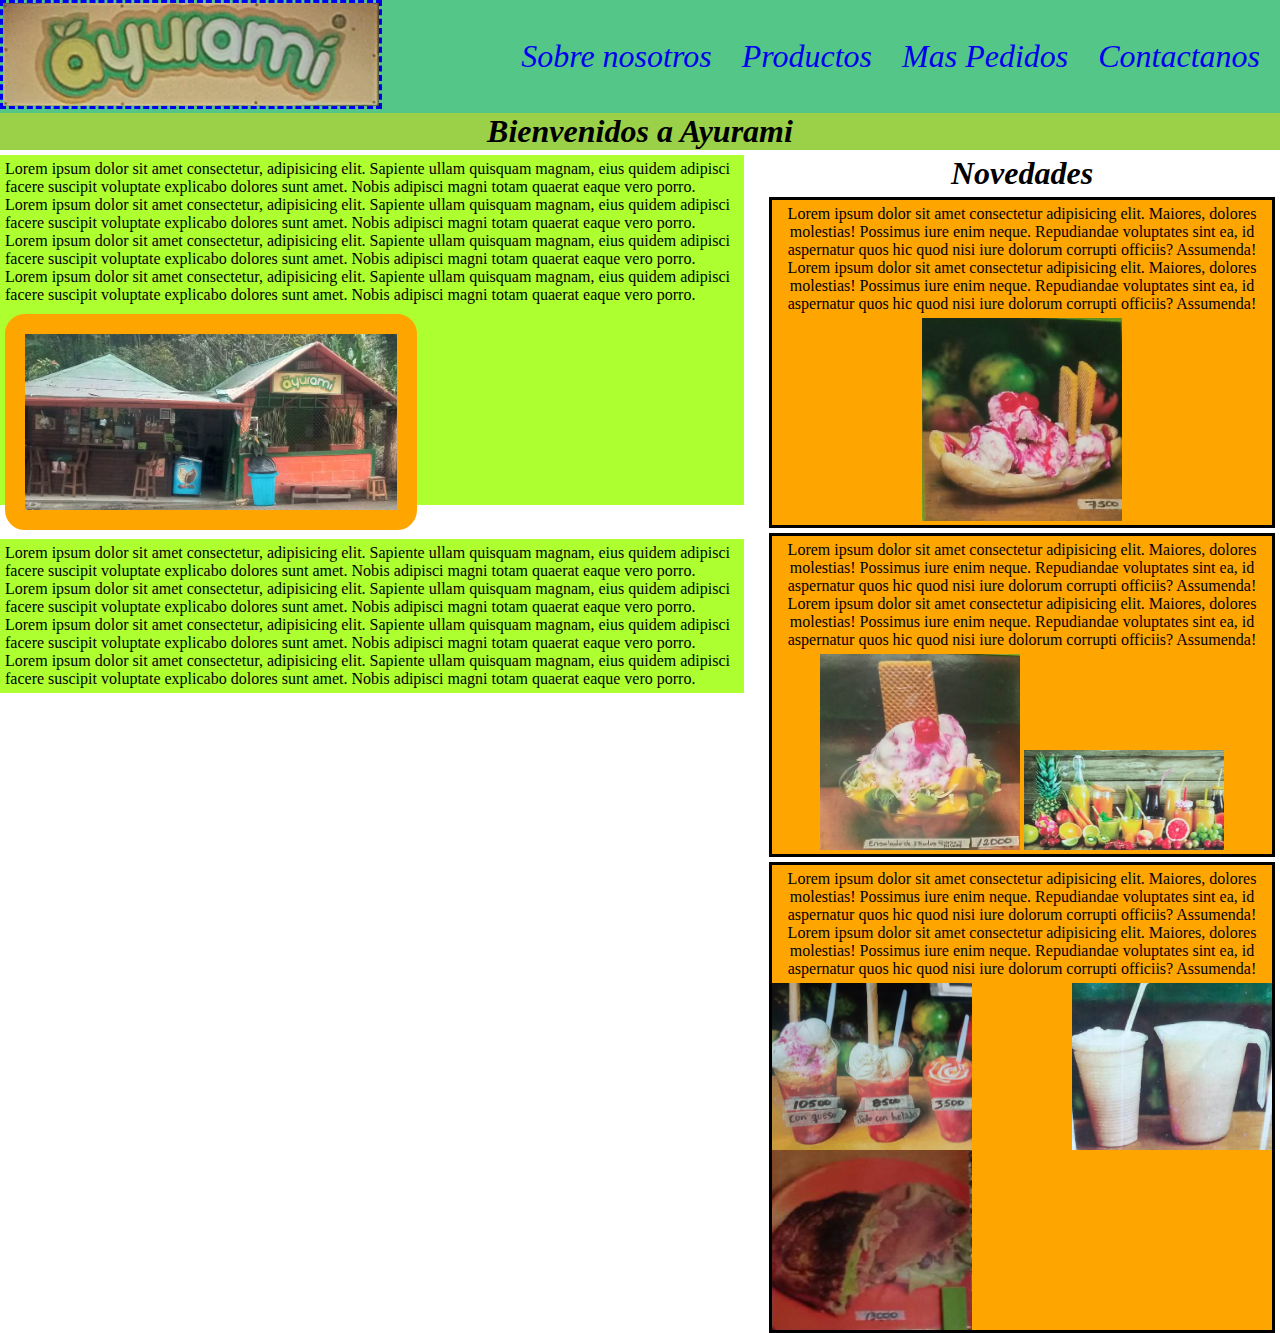
==== index.html @ bb851b2a "Se implemento flex y grid a los archivos HTML contactanos, maspedidos, productos e index." ====
<!DOCTYPE html>
<html lang="en">
  <head>
    <meta charset="UTF-8" />
    <meta http-equiv="X-UA-Compatible" content="IE=edge" />
    <meta name="viewport" content="width=device-width, initial-scale=1.0" />
    <link rel="stylesheet" href="./css/style.css" />
    <link rel="shortcut icon" href="img/ico/logo.ico" />
    <title>Inicio</title>
  </head>

  <body>
    <header>
      <a href="./index.html"
        ><img
          class="header__logo"
          class="header__logoinicio"
          src="img/logos/logo2.png"
          alt="logotipo"
        />
      </a>
      <nav>
        <ul class="nav-list">
          <li><a href="./pages/sobre-nosotros.html">Sobre nosotros</a></li>
          <li><a href="./pages/productos.html">Productos</a></li>
          <li><a href="./pages/maspedidos.html"> Mas Pedidos</a></li>
          <li><a href="./pages/contactanos.html">Contactanos</a></li>
        </ul>
      </nav>
    </header>

    <main>
      <h1 class="section__tituloprincipal">Bienvenidos a Ayurami</h1>

      <section class="inicio">
        <div class="inicio__descripcion"> 
          <article >
            <p>
              Lorem ipsum dolor sit amet consectetur, adipisicing elit. Sapiente
              ullam quisquam magnam, eius quidem adipisci facere suscipit
              voluptate explicabo dolores sunt amet. Nobis adipisci magni totam
              quaerat eaque vero porro. Lorem ipsum dolor sit amet consectetur,
              adipisicing elit. Sapiente ullam quisquam magnam, eius quidem
              adipisci facere suscipit voluptate explicabo dolores sunt amet.
              Nobis adipisci magni totam quaerat eaque vero porro. Lorem ipsum
              dolor sit amet consectetur, adipisicing elit. Sapiente ullam
              quisquam magnam, eius quidem adipisci facere suscipit voluptate
              explicabo dolores sunt amet. Nobis adipisci magni totam quaerat
              eaque vero porro. Lorem ipsum dolor sit amet consectetur,
              adipisicing elit. Sapiente ullam quisquam magnam, eius quidem
              adipisci facere suscipit voluptate explicabo dolores sunt amet.
              Nobis adipisci magni totam quaerat eaque vero porro.
            </p>
            <figure>
              <img
                class="inicio__local"
                src="img/negocio/Negocio_externo.png"
                alt="ayurami"
              />
            </figure>
          </article>
          <article class="inicio__descripcion">
            <p>
              Lorem ipsum dolor sit amet consectetur, adipisicing elit. Sapiente
              ullam quisquam magnam, eius quidem adipisci facere suscipit
              voluptate explicabo dolores sunt amet. Nobis adipisci magni totam
              quaerat eaque vero porro. Lorem ipsum dolor sit amet consectetur,
              adipisicing elit. Sapiente ullam quisquam magnam, eius quidem
              adipisci facere suscipit voluptate explicabo dolores sunt amet.
              Nobis adipisci magni totam quaerat eaque vero porro. Lorem ipsum
              dolor sit amet consectetur, adipisicing elit. Sapiente ullam
              quisquam magnam, eius quidem adipisci facere suscipit voluptate
              explicabo dolores sunt amet. Nobis adipisci magni totam quaerat
              eaque vero porro. Lorem ipsum dolor sit amet consectetur,
              adipisicing elit. Sapiente ullam quisquam magnam, eius quidem
              adipisci facere suscipit voluptate explicabo dolores sunt amet.
              Nobis adipisci magni totam quaerat eaque vero porro.
            </p>
          </article>
        </div>

        <div class="novedades">
          <h2 class="novedades__titulo">Novedades</h2>

          <article class="novedades__tarjeta">
            <p>
              Lorem ipsum dolor sit amet consectetur adipisicing elit. Maiores,
              dolores molestias! Possimus iure enim neque. Repudiandae
              voluptates sint ea, id aspernatur quos hic quod nisi iure dolorum
              corrupti officiis? Assumenda! Lorem ipsum dolor sit amet
              consectetur adipisicing elit. Maiores, dolores molestias! Possimus
              iure enim neque. Repudiandae voluptates sint ea, id aspernatur
              quos hic quod nisi iure dolorum corrupti officiis? Assumenda!
            </p>

            <figure>
              <img
                class="inicio__imgnovedades"
                src="./img/productos/Producto_bananasplit2.png"
                alt="banana split"
              />
            </figure>
          </article>

          <article class="novedades__tarjeta">
            <p>
              Lorem ipsum dolor sit amet consectetur adipisicing elit. Maiores,
              dolores molestias! Possimus iure enim neque. Repudiandae
              voluptates sint ea, id aspernatur quos hic quod nisi iure dolorum
              corrupti officiis? Assumenda! Lorem ipsum dolor sit amet
              consectetur adipisicing elit. Maiores, dolores molestias! Possimus
              iure enim neque. Repudiandae voluptates sint ea, id aspernatur
              quos hic quod nisi iure dolorum corrupti officiis? Assumenda!
            </p>
            <figure>
              <img
                class="inicio__imgnovedades"
                src="img/productos/Producto_ensaladafrutas.png"
                alt="ensalada"
              />
              <img
                class="inicio__imgnovedades"
                src="img/productos/Producto_jugosnaturales.png"
                alt="jugos"
              />
            </figure>
          </article>

          <article class="novedades__tarjeta">
            <p>
              Lorem ipsum dolor sit amet consectetur adipisicing elit. Maiores,
              dolores molestias! Possimus iure enim neque. Repudiandae
              voluptates sint ea, id aspernatur quos hic quod nisi iure dolorum
              corrupti officiis? Assumenda! Lorem ipsum dolor sit amet
              consectetur adipisicing elit. Maiores, dolores molestias! Possimus
              iure enim neque. Repudiandae voluptates sint ea, id aspernatur
              quos hic quod nisi iure dolorum corrupti officiis? Assumenda!
            </p>
            <figure class="novedades__targeta__img">
              <img
                class="inicio__imgnovedades"
                src="img/productos/Producto_salpicones3.png"
                alt="ensalada"
              />
              <img
                class="inicio__imgnovedades"
                src="img/productos/Producto_jugosnaturales2.png"
                alt="jugos"
              />
              <img
                class="inicio__imgnovedades"
                src="img/productos/Producto_sanduche2.png"
                alt="jugos"
              />
            </figure>
          </article>
        </div>
      </section>
    </main>

    <footer></footer>
  </body>
</html>
---- css/style.css ----
* {
  margin: 0;
  padding: 0;
}

a {
  text-decoration: none;
}
ul {
  list-style: none;
}
p {
  padding: 5px;
}
main {
  margin-bottom: 5px;
}

/* Menu  ---------------------------------------------------------------------- */
header {
  background-image: url(../img/background/planta.png);
  background-position: center;
  background-size: cover;

  font-size: 15px;
  font-family: "Times New Roman", Times, serif;
  font-style: italic;

  display: flex;
  flex-flow: row wrap;
  justify-content: space-between;
  align-items: center;
}

.nav-list {
  padding: 20px;
  display: flex;
  gap: 30px;

  font-size: 2rem;
}

.header__logo {
  width: 100%;
  height: 100%;
  border-style: dashed;
}

.section__tituloprincipal {
  background-color: rgb(154, 209, 72);
  text-align: center;
  font-style: italic;
  font-size: 2rem;
  margin-bottom: 5px;
}

/* Index  ---------------------------------------------------------------------- */

.inicio {
  display: grid;
  grid-template-columns: 2fr 1fr;
  grid-template-rows: 350px 350px;
  gap: 20px;
  height: 96vh;

}

.inicio__descripcion {
  background-color: greenyellow;
}

.novedades__targeta__img {
  display: flex;
  flex-flow: row wrap;
  justify-content: space-between;
}

.inicio__local {
  border-style: solid;
  border-color: orange;
  border-width: 20px;
  width: 50%;
  margin: 5px;

  border-radius: 20px;
  border-width: 20px;
}

.novedades__tarjeta {
  border-style: solid;
  width: 500px;
  text-align: center;
  margin: 5px;
  background-color: orange;
}

.novedades__titulo {
  display: flex;
  flex-direction: column;
  justify-content: space-around;
  align-items: center;
  font-size: 2rem;
  font-style: italic;
}

.inicio__imgnovedades {
  width: 200px;
}

.derechos {
  text-align: center;
}

.siguenos {
  text-align: end;
}

footer {
  background-color: #cbe8ba;
}

footer div .logo-footer {
  border-radius: 100px;
}

/* Sobre nosotros  ---------------------------------------------------------------------- */

.sobrenosotros {
  background-image: url(../img/background/verde.png);
  background-position: center;
  background-size: cover;
  height: 96vh;
}

.sobrenosotros__tituloarticulo {
  color: white;
  padding: 20px;
  text-align: center;
  font-style: italic;
}

article .article__imgnegocio {
  width: 500px;
  border-color: white;
  border-style: solid;
  border-radius: 20px;
}

.articulo2 {
  display: flex;
  flex-flow: column wrap;
  justify-content: center;
  align-items: center;
}

/* Productos  ---------------------------------------------------------------------- */

.productos {
  background-image: url(../img/background/planta.png);
  background-position: center;
  background-size: cover;

  display: grid;
  grid-template-columns: 1fr 1fr 1fr 1fr ;
  gap: 20px;

  display: flex;
  flex-flow: row wrap ;
 
}
.producto__lista li {
  padding: 5px 5px;
}
.productos__tarjeta {
  width: 400px;
  height: 400px;
  border-style: solid;
  border-radius: 20px;
  margin: 5px;

  font-size: 1.5rem;
  font-style: italic;
  display: flex;
  flex-direction: column;
  justify-content: space-around;
  align-items: center;
}

.productos__imagen {
  margin-top: 30px;
  width: 200px;
  border-radius: 20px;
  border-color: lime;
  border-style: solid;
}

/* Mas Pedidos  ---------------------------------------------------------------------- */
.pedidos {
  display: grid;
  grid-template-columns: repeat(3, 1fr);
  flex-flow: column wrap;
}

.pedidos__descripcion {
  text-align: center;
  font-size: 1.5rem;
  font-style: italic;
}
.pedidos__imgpedido {
  width: 200px;
  height: 200px;
  margin-right: 10px;
  border-radius: 10px;
}
.pedidos__article {
  background-color: lightblue;
  margin: 10px;
  border-style: solid;
  border-radius: 10px;
  padding: 20px;
  display: flex;
  flex-direction: row;
}

/* Contactanos  ---------------------------------------------------------------------- */
.contactanos {
  display: flex;
  flex-flow: row wrap;
  justify-content: center;
  align-items: center;
}
.contactanos__mapa {
  border-style: solid;
  border-color: lightsalmon;
  border-width: 10px;
}

.contactanos_local {
  width: 500px;
  border-style: solid;
  border-color: orangered;
  border-radius: 20px;
  margin: 20px;
}
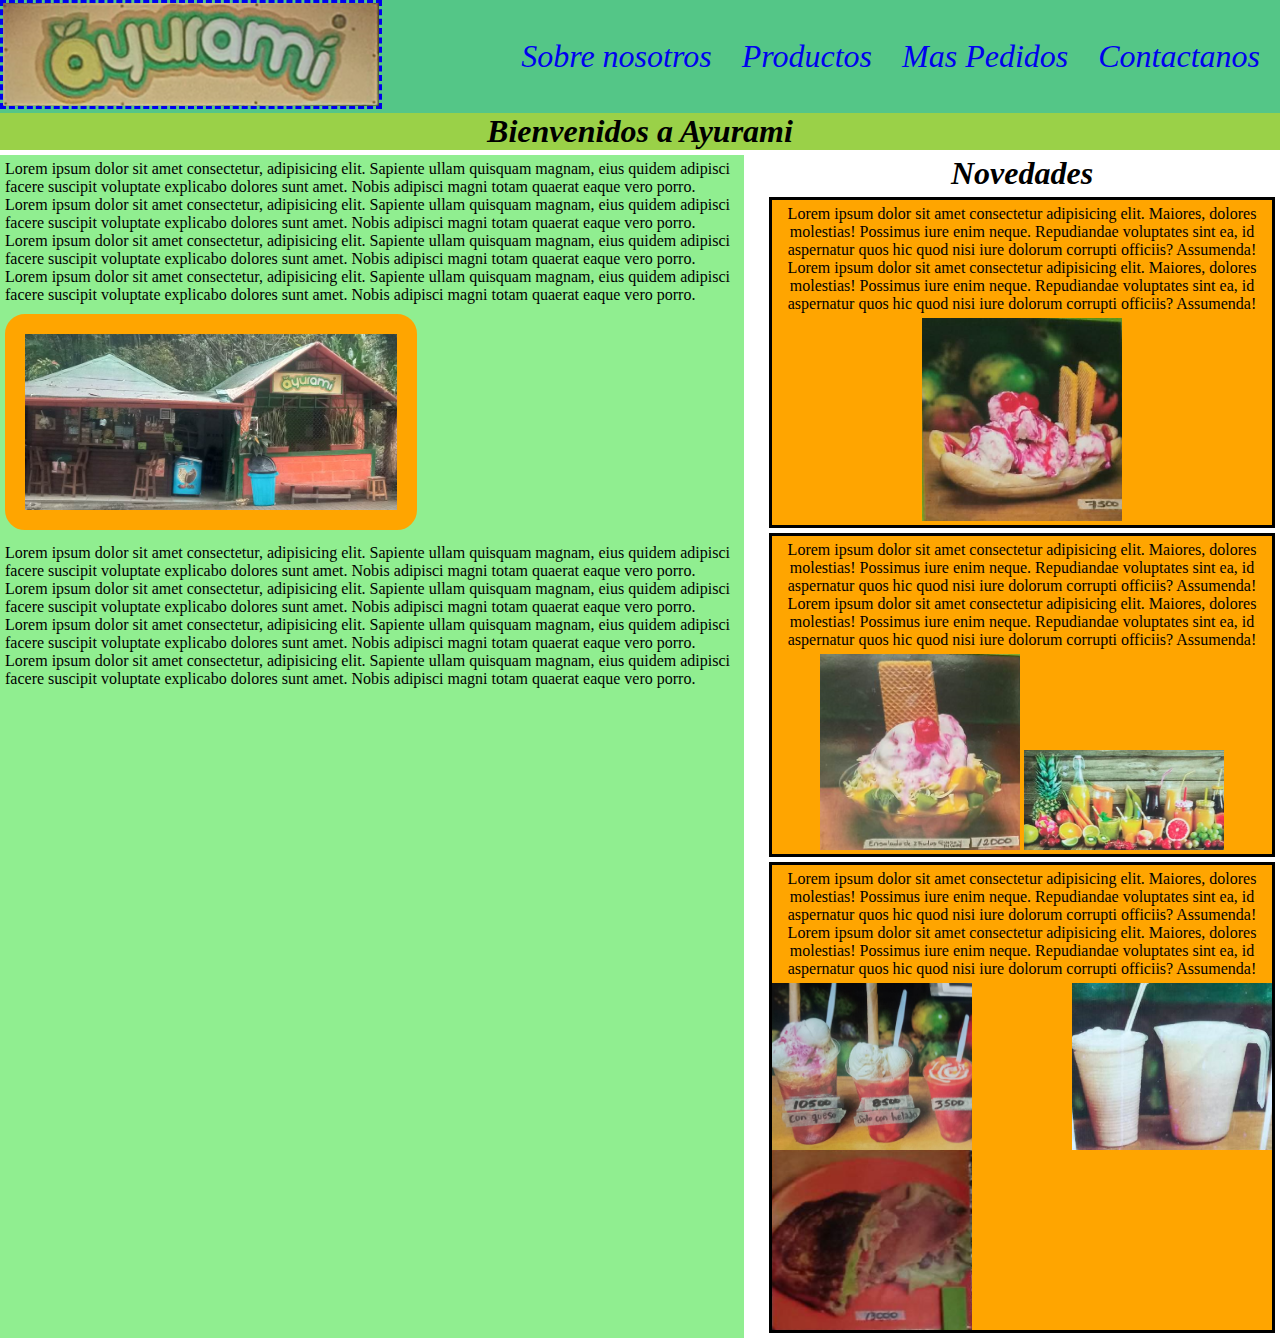
==== commit 50d88b03: "Se realizaron  cambios en el grid del index" ====
--- a/index.html
+++ b/index.html
@@ -28,133 +28,130 @@
         </ul>
       </nav>
     </header>
+    <h1 class="section__tituloprincipal">Bienvenidos a Ayurami</h1>
 
-    <main>
-      <h1 class="section__tituloprincipal">Bienvenidos a Ayurami</h1>
+    <main class="inicio">
+      <section class="inicio__descripcion">
+        <article>
+          <p>
+            Lorem ipsum dolor sit amet consectetur, adipisicing elit. Sapiente
+            ullam quisquam magnam, eius quidem adipisci facere suscipit
+            voluptate explicabo dolores sunt amet. Nobis adipisci magni totam
+            quaerat eaque vero porro. Lorem ipsum dolor sit amet consectetur,
+            adipisicing elit. Sapiente ullam quisquam magnam, eius quidem
+            adipisci facere suscipit voluptate explicabo dolores sunt amet.
+            Nobis adipisci magni totam quaerat eaque vero porro. Lorem ipsum
+            dolor sit amet consectetur, adipisicing elit. Sapiente ullam
+            quisquam magnam, eius quidem adipisci facere suscipit voluptate
+            explicabo dolores sunt amet. Nobis adipisci magni totam quaerat
+            eaque vero porro. Lorem ipsum dolor sit amet consectetur,
+            adipisicing elit. Sapiente ullam quisquam magnam, eius quidem
+            adipisci facere suscipit voluptate explicabo dolores sunt amet.
+            Nobis adipisci magni totam quaerat eaque vero porro.
+          </p>
+          <figure>
+            <img
+              class="inicio__imglocal"
+              src="img/negocio/Negocio_externo.png"
+              alt="ayurami"
+            />
+          </figure>
+        </article>
+        <article class="inicio__descripcion">
+          <p>
+            Lorem ipsum dolor sit amet consectetur, adipisicing elit. Sapiente
+            ullam quisquam magnam, eius quidem adipisci facere suscipit
+            voluptate explicabo dolores sunt amet. Nobis adipisci magni totam
+            quaerat eaque vero porro. Lorem ipsum dolor sit amet consectetur,
+            adipisicing elit. Sapiente ullam quisquam magnam, eius quidem
+            adipisci facere suscipit voluptate explicabo dolores sunt amet.
+            Nobis adipisci magni totam quaerat eaque vero porro. Lorem ipsum
+            dolor sit amet consectetur, adipisicing elit. Sapiente ullam
+            quisquam magnam, eius quidem adipisci facere suscipit voluptate
+            explicabo dolores sunt amet. Nobis adipisci magni totam quaerat
+            eaque vero porro. Lorem ipsum dolor sit amet consectetur,
+            adipisicing elit. Sapiente ullam quisquam magnam, eius quidem
+            adipisci facere suscipit voluptate explicabo dolores sunt amet.
+            Nobis adipisci magni totam quaerat eaque vero porro.
+          </p>
+        </article>
+      </section>
 
-      <section class="inicio">
-        <div class="inicio__descripcion"> 
-          <article >
-            <p>
-              Lorem ipsum dolor sit amet consectetur, adipisicing elit. Sapiente
-              ullam quisquam magnam, eius quidem adipisci facere suscipit
-              voluptate explicabo dolores sunt amet. Nobis adipisci magni totam
-              quaerat eaque vero porro. Lorem ipsum dolor sit amet consectetur,
-              adipisicing elit. Sapiente ullam quisquam magnam, eius quidem
-              adipisci facere suscipit voluptate explicabo dolores sunt amet.
-              Nobis adipisci magni totam quaerat eaque vero porro. Lorem ipsum
-              dolor sit amet consectetur, adipisicing elit. Sapiente ullam
-              quisquam magnam, eius quidem adipisci facere suscipit voluptate
-              explicabo dolores sunt amet. Nobis adipisci magni totam quaerat
-              eaque vero porro. Lorem ipsum dolor sit amet consectetur,
-              adipisicing elit. Sapiente ullam quisquam magnam, eius quidem
-              adipisci facere suscipit voluptate explicabo dolores sunt amet.
-              Nobis adipisci magni totam quaerat eaque vero porro.
-            </p>
-            <figure>
-              <img
-                class="inicio__local"
-                src="img/negocio/Negocio_externo.png"
-                alt="ayurami"
-              />
-            </figure>
-          </article>
-          <article class="inicio__descripcion">
-            <p>
-              Lorem ipsum dolor sit amet consectetur, adipisicing elit. Sapiente
-              ullam quisquam magnam, eius quidem adipisci facere suscipit
-              voluptate explicabo dolores sunt amet. Nobis adipisci magni totam
-              quaerat eaque vero porro. Lorem ipsum dolor sit amet consectetur,
-              adipisicing elit. Sapiente ullam quisquam magnam, eius quidem
-              adipisci facere suscipit voluptate explicabo dolores sunt amet.
-              Nobis adipisci magni totam quaerat eaque vero porro. Lorem ipsum
-              dolor sit amet consectetur, adipisicing elit. Sapiente ullam
-              quisquam magnam, eius quidem adipisci facere suscipit voluptate
-              explicabo dolores sunt amet. Nobis adipisci magni totam quaerat
-              eaque vero porro. Lorem ipsum dolor sit amet consectetur,
-              adipisicing elit. Sapiente ullam quisquam magnam, eius quidem
-              adipisci facere suscipit voluptate explicabo dolores sunt amet.
-              Nobis adipisci magni totam quaerat eaque vero porro.
-            </p>
-          </article>
-        </div>
+      <section class="novedades">
+        <h2 class="novedades__titulo">Novedades</h2>
 
-        <div class="novedades">
-          <h2 class="novedades__titulo">Novedades</h2>
+        <article class="novedades__tarjeta">
+          <p>
+            Lorem ipsum dolor sit amet consectetur adipisicing elit. Maiores,
+            dolores molestias! Possimus iure enim neque. Repudiandae voluptates
+            sint ea, id aspernatur quos hic quod nisi iure dolorum corrupti
+            officiis? Assumenda! Lorem ipsum dolor sit amet consectetur
+            adipisicing elit. Maiores, dolores molestias! Possimus iure enim
+            neque. Repudiandae voluptates sint ea, id aspernatur quos hic quod
+            nisi iure dolorum corrupti officiis? Assumenda!
+          </p>
 
-          <article class="novedades__tarjeta">
-            <p>
-              Lorem ipsum dolor sit amet consectetur adipisicing elit. Maiores,
-              dolores molestias! Possimus iure enim neque. Repudiandae
-              voluptates sint ea, id aspernatur quos hic quod nisi iure dolorum
-              corrupti officiis? Assumenda! Lorem ipsum dolor sit amet
-              consectetur adipisicing elit. Maiores, dolores molestias! Possimus
-              iure enim neque. Repudiandae voluptates sint ea, id aspernatur
-              quos hic quod nisi iure dolorum corrupti officiis? Assumenda!
-            </p>
+          <figure>
+            <img
+              class="inicio__imgnovedades"
+              src="./img/productos/Producto_bananasplit2.png"
+              alt="banana split"
+            />
+          </figure>
+        </article>
 
-            <figure>
-              <img
-                class="inicio__imgnovedades"
-                src="./img/productos/Producto_bananasplit2.png"
-                alt="banana split"
-              />
-            </figure>
-          </article>
+        <article class="novedades__tarjeta">
+          <p>
+            Lorem ipsum dolor sit amet consectetur adipisicing elit. Maiores,
+            dolores molestias! Possimus iure enim neque. Repudiandae voluptates
+            sint ea, id aspernatur quos hic quod nisi iure dolorum corrupti
+            officiis? Assumenda! Lorem ipsum dolor sit amet consectetur
+            adipisicing elit. Maiores, dolores molestias! Possimus iure enim
+            neque. Repudiandae voluptates sint ea, id aspernatur quos hic quod
+            nisi iure dolorum corrupti officiis? Assumenda!
+          </p>
+          <figure>
+            <img
+              class="inicio__imgnovedades"
+              src="img/productos/Producto_ensaladafrutas.png"
+              alt="ensalada"
+            />
+            <img
+              class="inicio__imgnovedades"
+              src="img/productos/Producto_jugosnaturales.png"
+              alt="jugos"
+            />
+          </figure>
+        </article>
 
-          <article class="novedades__tarjeta">
-            <p>
-              Lorem ipsum dolor sit amet consectetur adipisicing elit. Maiores,
-              dolores molestias! Possimus iure enim neque. Repudiandae
-              voluptates sint ea, id aspernatur quos hic quod nisi iure dolorum
-              corrupti officiis? Assumenda! Lorem ipsum dolor sit amet
-              consectetur adipisicing elit. Maiores, dolores molestias! Possimus
-              iure enim neque. Repudiandae voluptates sint ea, id aspernatur
-              quos hic quod nisi iure dolorum corrupti officiis? Assumenda!
-            </p>
-            <figure>
-              <img
-                class="inicio__imgnovedades"
-                src="img/productos/Producto_ensaladafrutas.png"
-                alt="ensalada"
-              />
-              <img
-                class="inicio__imgnovedades"
-                src="img/productos/Producto_jugosnaturales.png"
-                alt="jugos"
-              />
-            </figure>
-          </article>
-
-          <article class="novedades__tarjeta">
-            <p>
-              Lorem ipsum dolor sit amet consectetur adipisicing elit. Maiores,
-              dolores molestias! Possimus iure enim neque. Repudiandae
-              voluptates sint ea, id aspernatur quos hic quod nisi iure dolorum
-              corrupti officiis? Assumenda! Lorem ipsum dolor sit amet
-              consectetur adipisicing elit. Maiores, dolores molestias! Possimus
-              iure enim neque. Repudiandae voluptates sint ea, id aspernatur
-              quos hic quod nisi iure dolorum corrupti officiis? Assumenda!
-            </p>
-            <figure class="novedades__targeta__img">
-              <img
-                class="inicio__imgnovedades"
-                src="img/productos/Producto_salpicones3.png"
-                alt="ensalada"
-              />
-              <img
-                class="inicio__imgnovedades"
-                src="img/productos/Producto_jugosnaturales2.png"
-                alt="jugos"
-              />
-              <img
-                class="inicio__imgnovedades"
-                src="img/productos/Producto_sanduche2.png"
-                alt="jugos"
-              />
-            </figure>
-          </article>
-        </div>
+        <article class="novedades__tarjeta">
+          <p>
+            Lorem ipsum dolor sit amet consectetur adipisicing elit. Maiores,
+            dolores molestias! Possimus iure enim neque. Repudiandae voluptates
+            sint ea, id aspernatur quos hic quod nisi iure dolorum corrupti
+            officiis? Assumenda! Lorem ipsum dolor sit amet consectetur
+            adipisicing elit. Maiores, dolores molestias! Possimus iure enim
+            neque. Repudiandae voluptates sint ea, id aspernatur quos hic quod
+            nisi iure dolorum corrupti officiis? Assumenda!
+          </p>
+          <figure class="novedades__targeta__img">
+            <img
+              class="inicio__imgnovedades"
+              src="img/productos/Producto_salpicones3.png"
+              alt="ensalada"
+            />
+            <img
+              class="inicio__imgnovedades"
+              src="img/productos/Producto_jugosnaturales2.png"
+              alt="jugos"
+            />
+            <img
+              class="inicio__imgnovedades"
+              src="img/productos/Producto_sanduche2.png"
+              alt="jugos"
+            />
+          </figure>
+        </article>
       </section>
     </main>
 
--- a/css/style.css
+++ b/css/style.css
@@ -30,6 +30,7 @@
   flex-flow: row wrap;
   justify-content: space-between;
   align-items: center;
+
 }
 
 .nav-list {
@@ -59,14 +60,11 @@
 .inicio {
   display: grid;
   grid-template-columns: 2fr 1fr;
-  grid-template-rows: 350px 350px;
   gap: 20px;
-  height: 96vh;
-
 }
 
 .inicio__descripcion {
-  background-color: greenyellow;
+  background-color: lightgreen;
 }
 
 .novedades__targeta__img {
@@ -75,10 +73,10 @@
   justify-content: space-between;
 }
 
-.inicio__local {
+.inicio__imglocal {
   border-style: solid;
   border-color: orange;
-  border-width: 20px;
+  border-width: 10px;
   width: 50%;
   margin: 5px;
 
@@ -129,7 +127,6 @@
   background-image: url(../img/background/verde.png);
   background-position: center;
   background-size: cover;
-  height: 96vh;
 }
 
 .sobrenosotros__tituloarticulo {
@@ -161,12 +158,11 @@
   background-size: cover;
 
   display: grid;
-  grid-template-columns: 1fr 1fr 1fr 1fr ;
+  grid-template-columns: 1fr 1fr 1fr 1fr;
   gap: 20px;
 
   display: flex;
-  flex-flow: row wrap ;
- 
+  flex-flow: row wrap;
 }
 .producto__lista li {
   padding: 5px 5px;
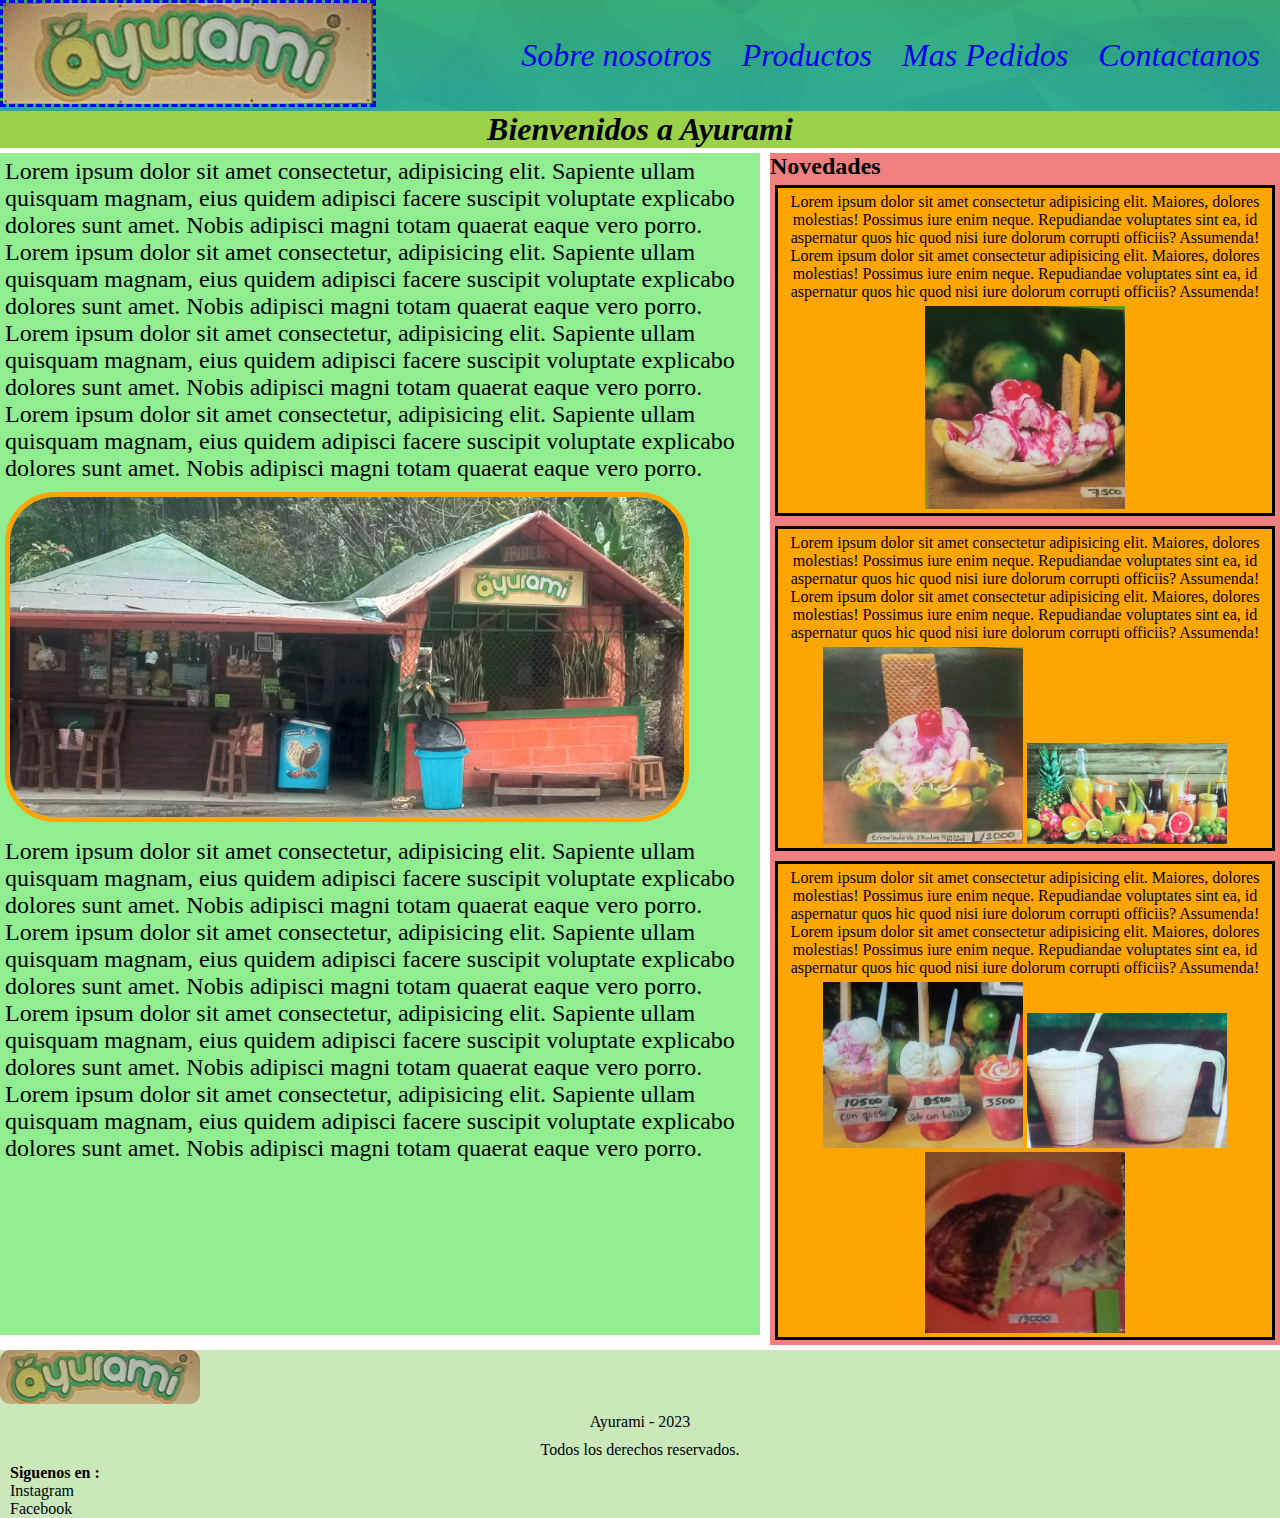
==== commit 23f1b90e: "Se modificaron los mediqueri de las paginas index y mas pedidas , tambien la del navbar" ====
--- a/index.html
+++ b/index.html
@@ -21,17 +21,25 @@
       </a>
       <nav>
         <ul class="nav-list">
-          <li><a href="./pages/sobre-nosotros.html">Sobre nosotros</a></li>
-          <li><a href="./pages/productos.html">Productos</a></li>
-          <li><a href="./pages/maspedidos.html"> Mas Pedidos</a></li>
-          <li><a href="./pages/contactanos.html">Contactanos</a></li>
+          <li class="list-item">
+            <a href="./pages/sobre-nosotros.html">Sobre nosotros</a>
+          </li>
+          <li class="list-item">
+            <a href="./pages/productos.html">Productos</a>
+          </li>
+          <li class="list-item">
+            <a href="./pages/maspedidos.html"> Mas Pedidos</a>
+          </li>
+          <li class="list-item">
+            <a href="./pages/contactanos.html">Contactanos</a>
+          </li>
         </ul>
       </nav>
     </header>
     <h1 class="section__tituloprincipal">Bienvenidos a Ayurami</h1>
 
-    <main class="inicio">
-      <section class="inicio__descripcion">
+    <main class="main-index">
+      <section class="index">
         <article>
           <p>
             Lorem ipsum dolor sit amet consectetur, adipisicing elit. Sapiente
@@ -134,6 +142,7 @@
             neque. Repudiandae voluptates sint ea, id aspernatur quos hic quod
             nisi iure dolorum corrupti officiis? Assumenda!
           </p>
+
           <figure class="novedades__targeta__img">
             <img
               class="inicio__imgnovedades"
@@ -155,6 +164,21 @@
       </section>
     </main>
 
-    <footer></footer>
+    <footer>
+      <div>
+        <img class="logo-footer" src="./img/logos/logo3.png" alt="logo3" />
+      </div>
+      <div class="derechos">
+        <p>Ayurami - 2023</p>
+        <p>Todos los derechos reservados.</p>
+      </div>
+      <div class="siguenos">
+        <h4>Siguenos en :</h4>
+        <ul>
+          <li>Instagram</li>
+          <li>Facebook</li>
+        </ul>
+      </div>
+    </footer>
   </body>
 </html>
--- a/css/style.css
+++ b/css/style.css
@@ -1,6 +1,7 @@
 * {
   margin: 0;
   padding: 0;
+  box-sizing: border-box;
 }
 
 a {
@@ -18,7 +19,7 @@
 
 /* Menu  ---------------------------------------------------------------------- */
 header {
-  background-image: url(../img/background/planta.png);
+  background-image: url(../img/background/degradado.jpg);
   background-position: center;
   background-size: cover;
 
@@ -30,13 +31,13 @@
   flex-flow: row wrap;
   justify-content: space-between;
   align-items: center;
-
 }
 
 .nav-list {
   padding: 20px;
   display: flex;
   gap: 30px;
+  flex-wrap: wrap;
 
   font-size: 2rem;
 }
@@ -57,31 +58,31 @@
 
 /* Index  ---------------------------------------------------------------------- */
 
-.inicio {
+.main-index {
   display: grid;
   grid-template-columns: 2fr 1fr;
-  gap: 20px;
-}
-
-.inicio__descripcion {
+}
+
+.index {
   background-color: lightgreen;
-}
-
-.novedades__targeta__img {
-  display: flex;
-  flex-flow: row wrap;
-  justify-content: space-between;
+  font-size: 1.5rem;
+  margin-bottom: 10px;
+  margin-right: 10px;
+}
+
+.novedades {
+  display: flex;
+  flex-flow: column wrap;
+  background-color: lightcoral;
 }
 
 .inicio__imglocal {
   border-style: solid;
   border-color: orange;
-  border-width: 10px;
-  width: 50%;
+  width: 90%;
   margin: 5px;
-
-  border-radius: 20px;
-  border-width: 20px;
+  border-radius: 50px;
+  border-width: 5px;
 }
 
 .novedades__tarjeta {
@@ -92,33 +93,35 @@
   background-color: orange;
 }
 
-.novedades__titulo {
+/* .novedades__titulo {
   display: flex;
   flex-direction: column;
   justify-content: space-around;
   align-items: center;
   font-size: 2rem;
   font-style: italic;
-}
+} */
 
 .inicio__imgnovedades {
   width: 200px;
 }
 
-.derechos {
-  text-align: center;
-}
-
 .siguenos {
-  text-align: end;
+  text-align: justify;
+  padding-left: 10px;
 }
 
 footer {
   background-color: #cbe8ba;
 }
-
-footer div .logo-footer {
-  border-radius: 100px;
+.derechos {
+  text-align: center;
+  font-size: 1rem;
+}
+
+.logo-footer {
+  border-radius: 10px;
+  width: 200px;
 }
 
 /* Sobre nosotros  ---------------------------------------------------------------------- */
@@ -194,7 +197,6 @@
 .pedidos {
   display: grid;
   grid-template-columns: repeat(3, 1fr);
-  flex-flow: column wrap;
 }
 
 .pedidos__descripcion {
@@ -238,3 +240,47 @@
   border-radius: 20px;
   margin: 20px;
 }
+
+/* Mediaquerie Mobile */
+@media (min-width: 375px) and (max-width: 767px) {
+  /*Mobile Navbar*/
+
+  .nav-list {
+    display: flex;
+    flex-direction: column;
+  }
+  /*Mobile Inicio*/
+  .main-index {
+    display: flex;
+    flex-flow: row wrap;
+  }
+  .inicio__imglocal {
+    width: 100%;
+  }
+
+  /*Mobile Mas Pedidos*/
+  .pedidos {
+    display: flex;
+    flex-flow: row wrap;
+  }
+
+  .pedidos__article {
+    display: flex;
+    flex-direction: column;
+    align-items: center;
+  }
+}
+
+/* Mediaquerie Desktop */
+
+@media (min-width: 1201px) {
+  .nav-list {
+    display: flex;
+    flex-flow: row wrap;
+  }
+
+  .inicio {
+    display: flex;
+    flex-flow: column wrap;
+  }
+}
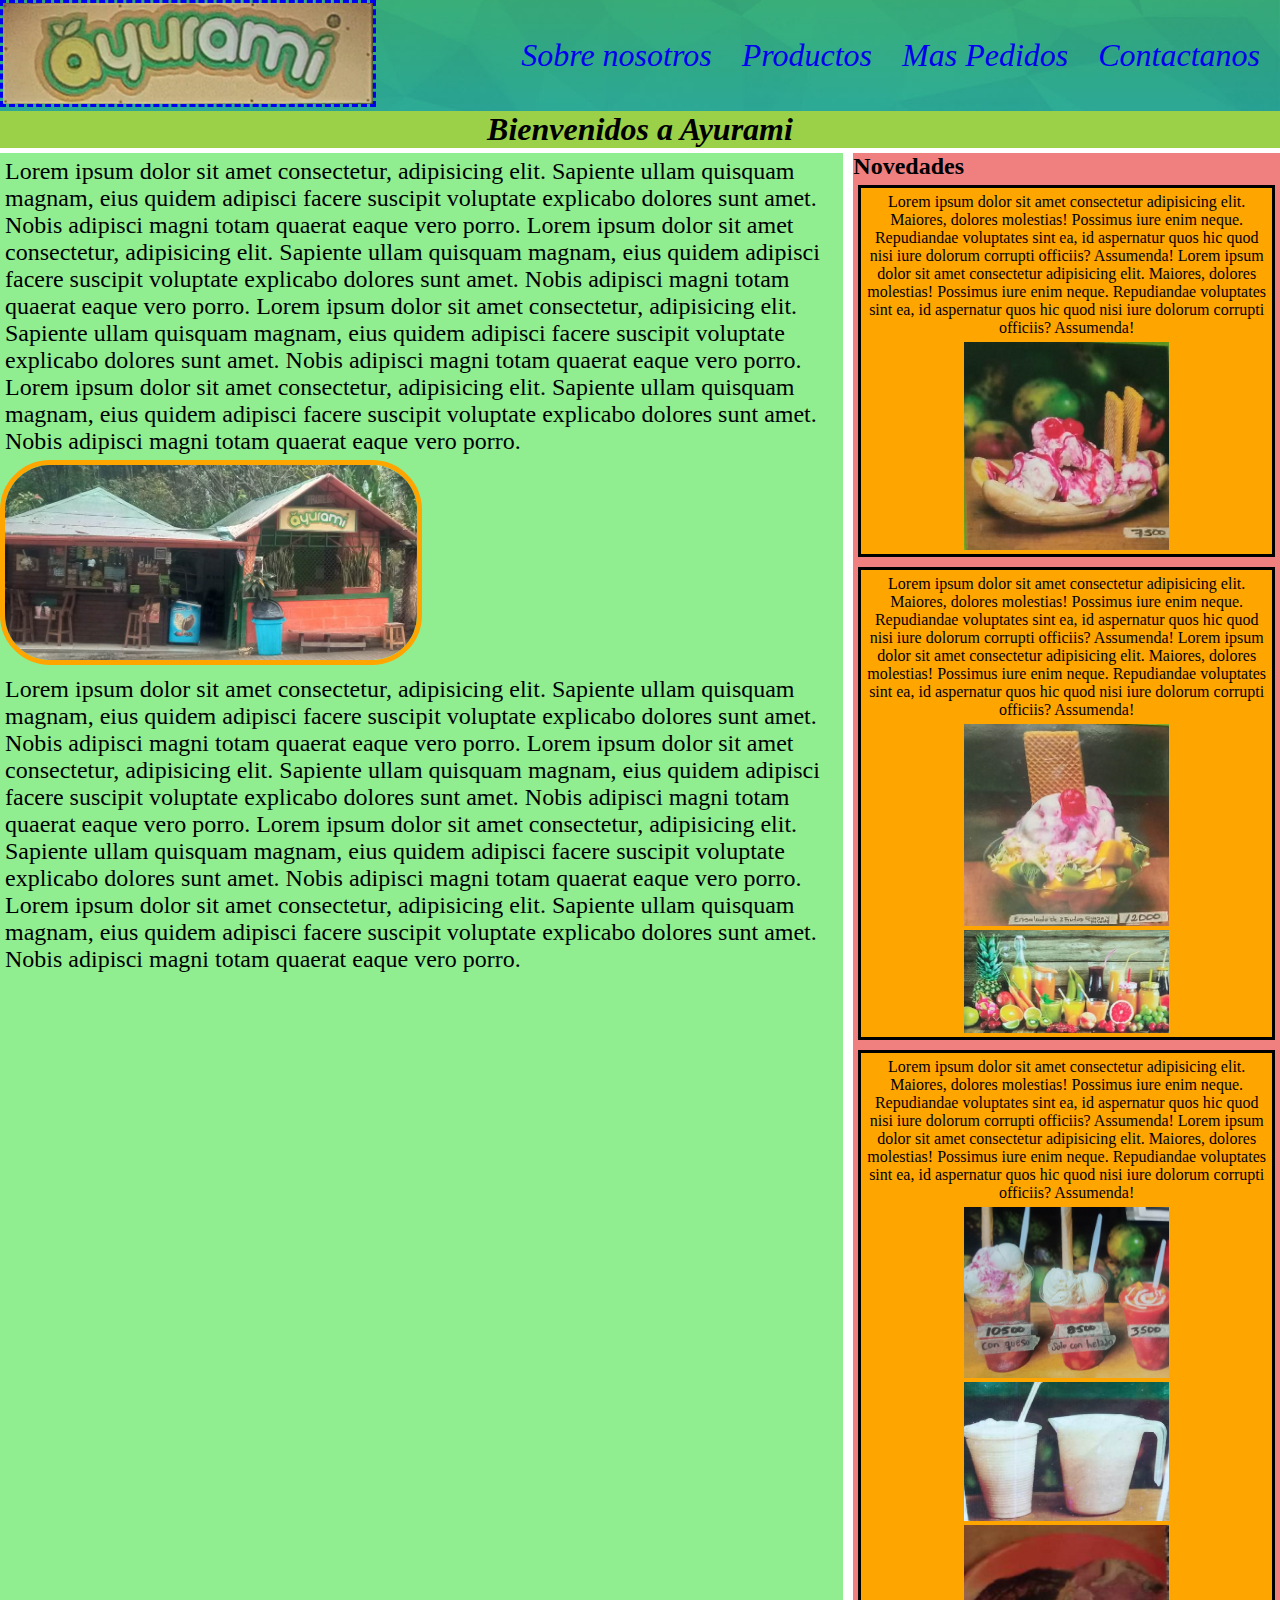
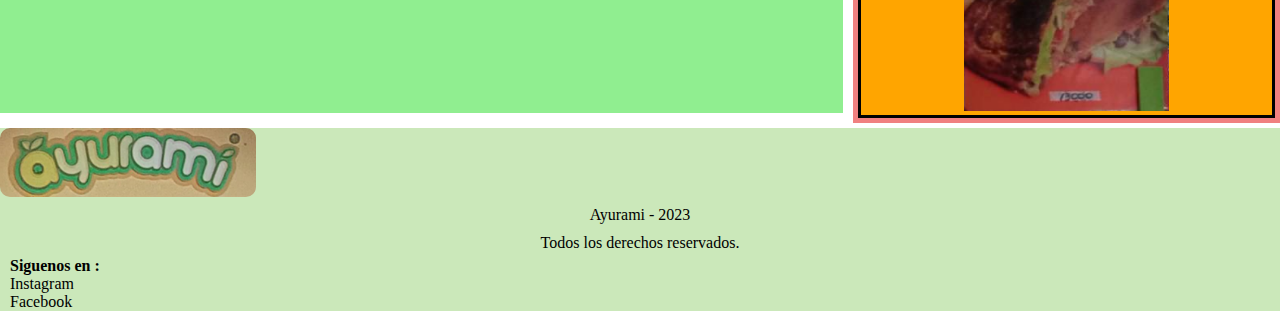
==== commit a98a2af7: "Se corrigio el responsive de cada pagina" ====
--- a/index.html
+++ b/index.html
@@ -119,16 +119,21 @@
             nisi iure dolorum corrupti officiis? Assumenda!
           </p>
           <figure>
-            <img
-              class="inicio__imgnovedades"
-              src="img/productos/Producto_ensaladafrutas.png"
-              alt="ensalada"
-            />
-            <img
-              class="inicio__imgnovedades"
-              src="img/productos/Producto_jugosnaturales.png"
-              alt="jugos"
-            />
+            <div>
+              <img
+                class="inicio__imgnovedades"
+                src="img/productos/Producto_ensaladafrutas.png"
+                alt="ensalada"
+              />
+            </div>
+
+            <div>
+              <img
+                class="inicio__imgnovedades"
+                src="img/productos/Producto_jugosnaturales.png"
+                alt="jugos"
+              />
+            </div>
           </figure>
         </article>
 
@@ -144,21 +149,28 @@
           </p>
 
           <figure class="novedades__targeta__img">
-            <img
-              class="inicio__imgnovedades"
-              src="img/productos/Producto_salpicones3.png"
-              alt="ensalada"
-            />
-            <img
-              class="inicio__imgnovedades"
-              src="img/productos/Producto_jugosnaturales2.png"
-              alt="jugos"
-            />
-            <img
-              class="inicio__imgnovedades"
-              src="img/productos/Producto_sanduche2.png"
-              alt="jugos"
-            />
+            <div>
+              <img
+                class="inicio__imgnovedades"
+                src="img/productos/Producto_salpicones3.png"
+                alt="ensalada"
+              />
+            </div>
+
+            <div>
+              <img
+                class="inicio__imgnovedades"
+                src="img/productos/Producto_jugosnaturales2.png"
+                alt="jugos"
+              />
+            </div>
+            <div>
+              <img
+                class="inicio__imgnovedades"
+                src="img/productos/Producto_sanduche2.png"
+                alt="jugos"
+              />
+            </div>
           </figure>
         </article>
       </section>
--- a/css/style.css
+++ b/css/style.css
@@ -72,27 +72,29 @@
 
 .novedades {
   display: flex;
-  flex-flow: column wrap;
+  flex-flow: row wrap;
   background-color: lightcoral;
+  width: 100%;
 }
 
 .inicio__imglocal {
   border-style: solid;
   border-color: orange;
-  width: 90%;
-  margin: 5px;
+  width: 50%;
   border-radius: 50px;
   border-width: 5px;
 }
 
 .novedades__tarjeta {
   border-style: solid;
-  width: 500px;
+  width: 100%;
   text-align: center;
   margin: 5px;
   background-color: orange;
 }
 
+
+
 /* .novedades__titulo {
   display: flex;
   flex-direction: column;
@@ -103,25 +105,25 @@
 } */
 
 .inicio__imgnovedades {
-  width: 200px;
+  width: 50%;
+}
+
+footer {
+  background-color: #cbe8ba;
+}
+.derechos {
+  text-align: center;
+  font-size: 1rem;
+}
+
+.logo-footer {
+  border-radius: 10px;
+  width: 20%;
 }
 
 .siguenos {
   text-align: justify;
   padding-left: 10px;
-}
-
-footer {
-  background-color: #cbe8ba;
-}
-.derechos {
-  text-align: center;
-  font-size: 1rem;
-}
-
-.logo-footer {
-  border-radius: 10px;
-  width: 200px;
 }
 
 /* Sobre nosotros  ---------------------------------------------------------------------- */
@@ -140,7 +142,7 @@
 }
 
 article .article__imgnegocio {
-  width: 500px;
+  width: 50%;
   border-color: white;
   border-style: solid;
   border-radius: 20px;
@@ -228,27 +230,29 @@
   align-items: center;
 }
 .contactanos__mapa {
+  width: 100%;
   border-style: solid;
   border-color: lightsalmon;
   border-width: 10px;
 }
 
 .contactanos_local {
-  width: 500px;
+  width: 90%;
   border-style: solid;
   border-color: orangered;
   border-radius: 20px;
-  margin: 20px;
+  margin: 5px;
 }
 
 /* Mediaquerie Mobile */
-@media (min-width: 375px) and (max-width: 767px) {
+@media (min-width: 372px) and (max-width: 767px) {
   /*Mobile Navbar*/
 
   .nav-list {
     display: flex;
     flex-direction: column;
   }
+
   /*Mobile Inicio*/
   .main-index {
     display: flex;
@@ -258,29 +262,42 @@
     width: 100%;
   }
 
+  .pedidos__article {
+    display: flex;
+    flex-direction: column;
+    align-items: center;
+  }
+
+  /*Mobile Sobre nosotors*/
+
+  /*Mobile Pedidos*/
+
   /*Mobile Mas Pedidos*/
   .pedidos {
     display: flex;
+    flex-flow: column wrap;
+  }
+
+  /*Mobile Contactanos*/
+}
+
+/* Mediaquerie Desktop */
+
+@media (min-width: 768px) {
+  .nav-list {
+    display: flex;
     flex-flow: row wrap;
   }
 
-  .pedidos__article {
-    display: flex;
-    flex-direction: column;
-    align-items: center;
-  }
-}
-
-/* Mediaquerie Desktop */
-
-@media (min-width: 1201px) {
-  .nav-list {
-    display: flex;
-    flex-flow: row wrap;
-  }
-
   .inicio {
     display: flex;
     flex-flow: column wrap;
   }
-}
+
+
+    /*Desktop Mas Pedidos*/
+    .pedidos {
+      display: flex;
+      flex-flow: row wrap;
+    }
+}
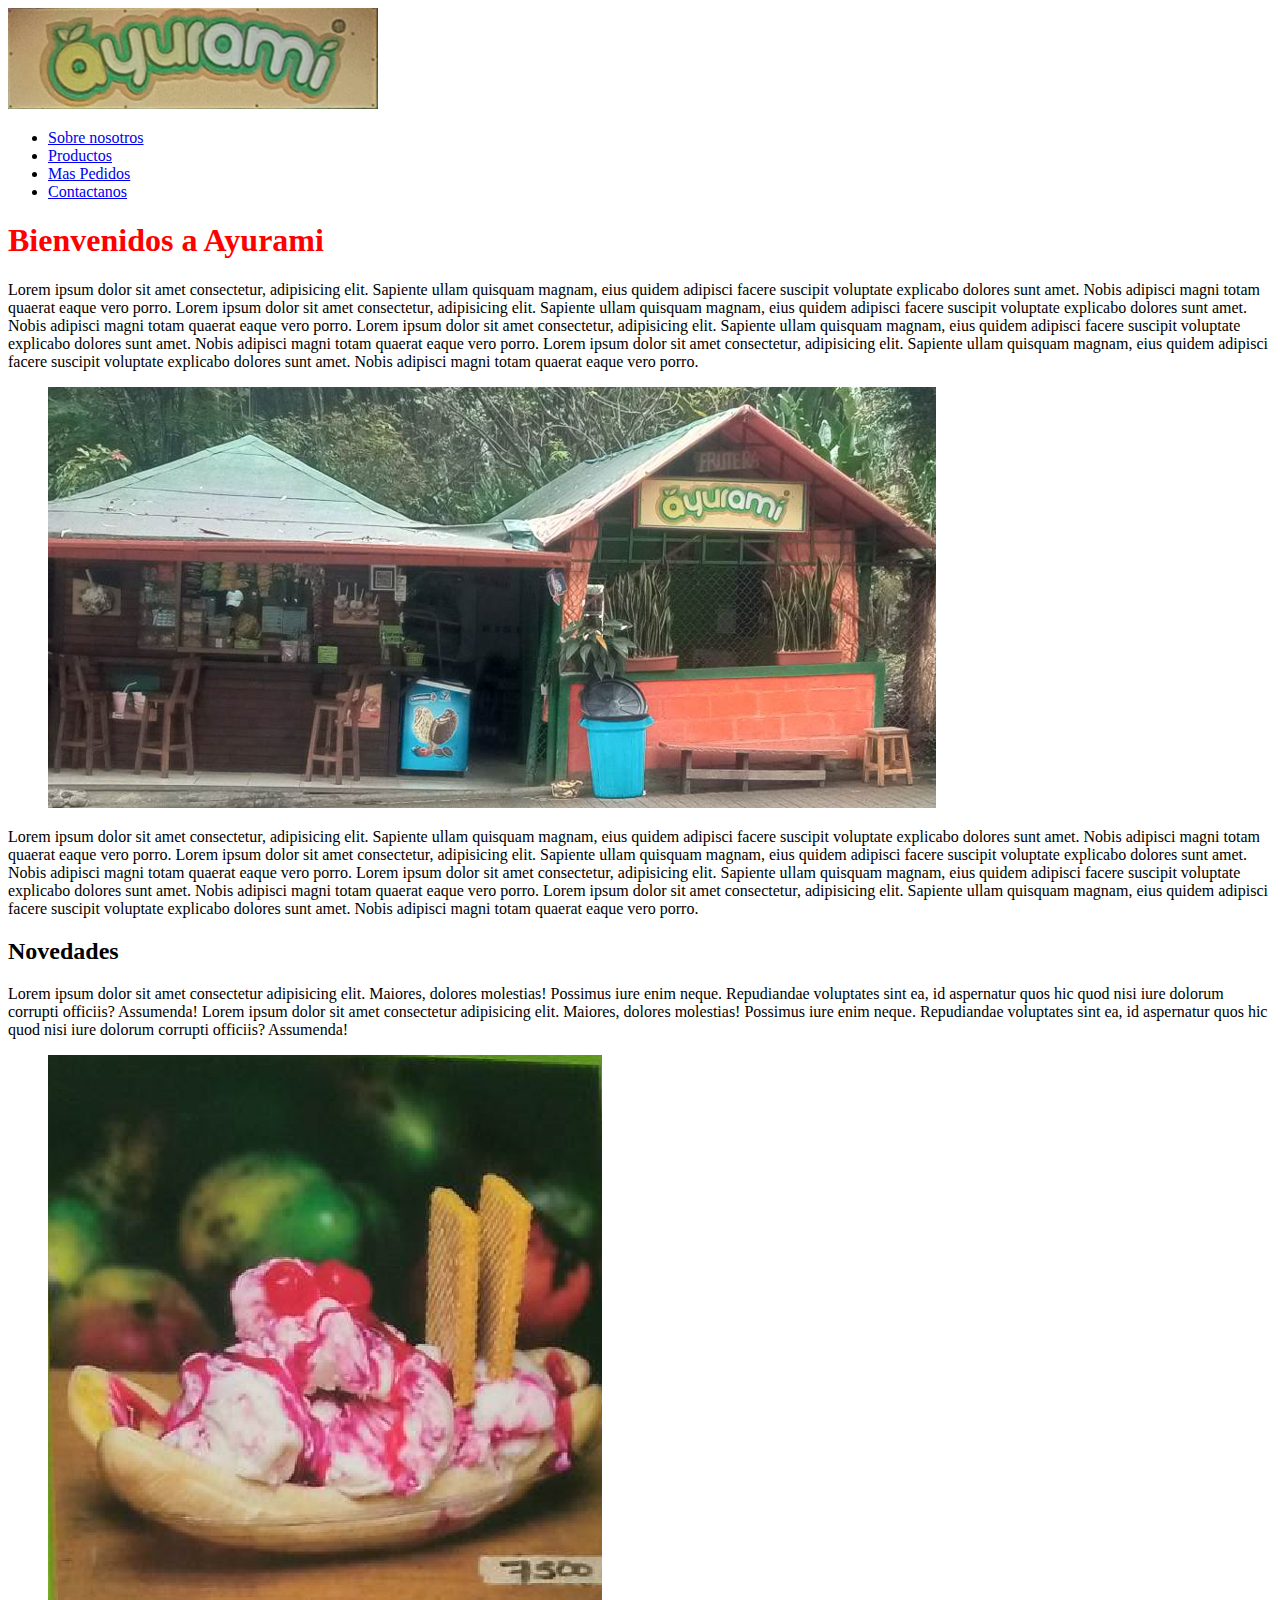
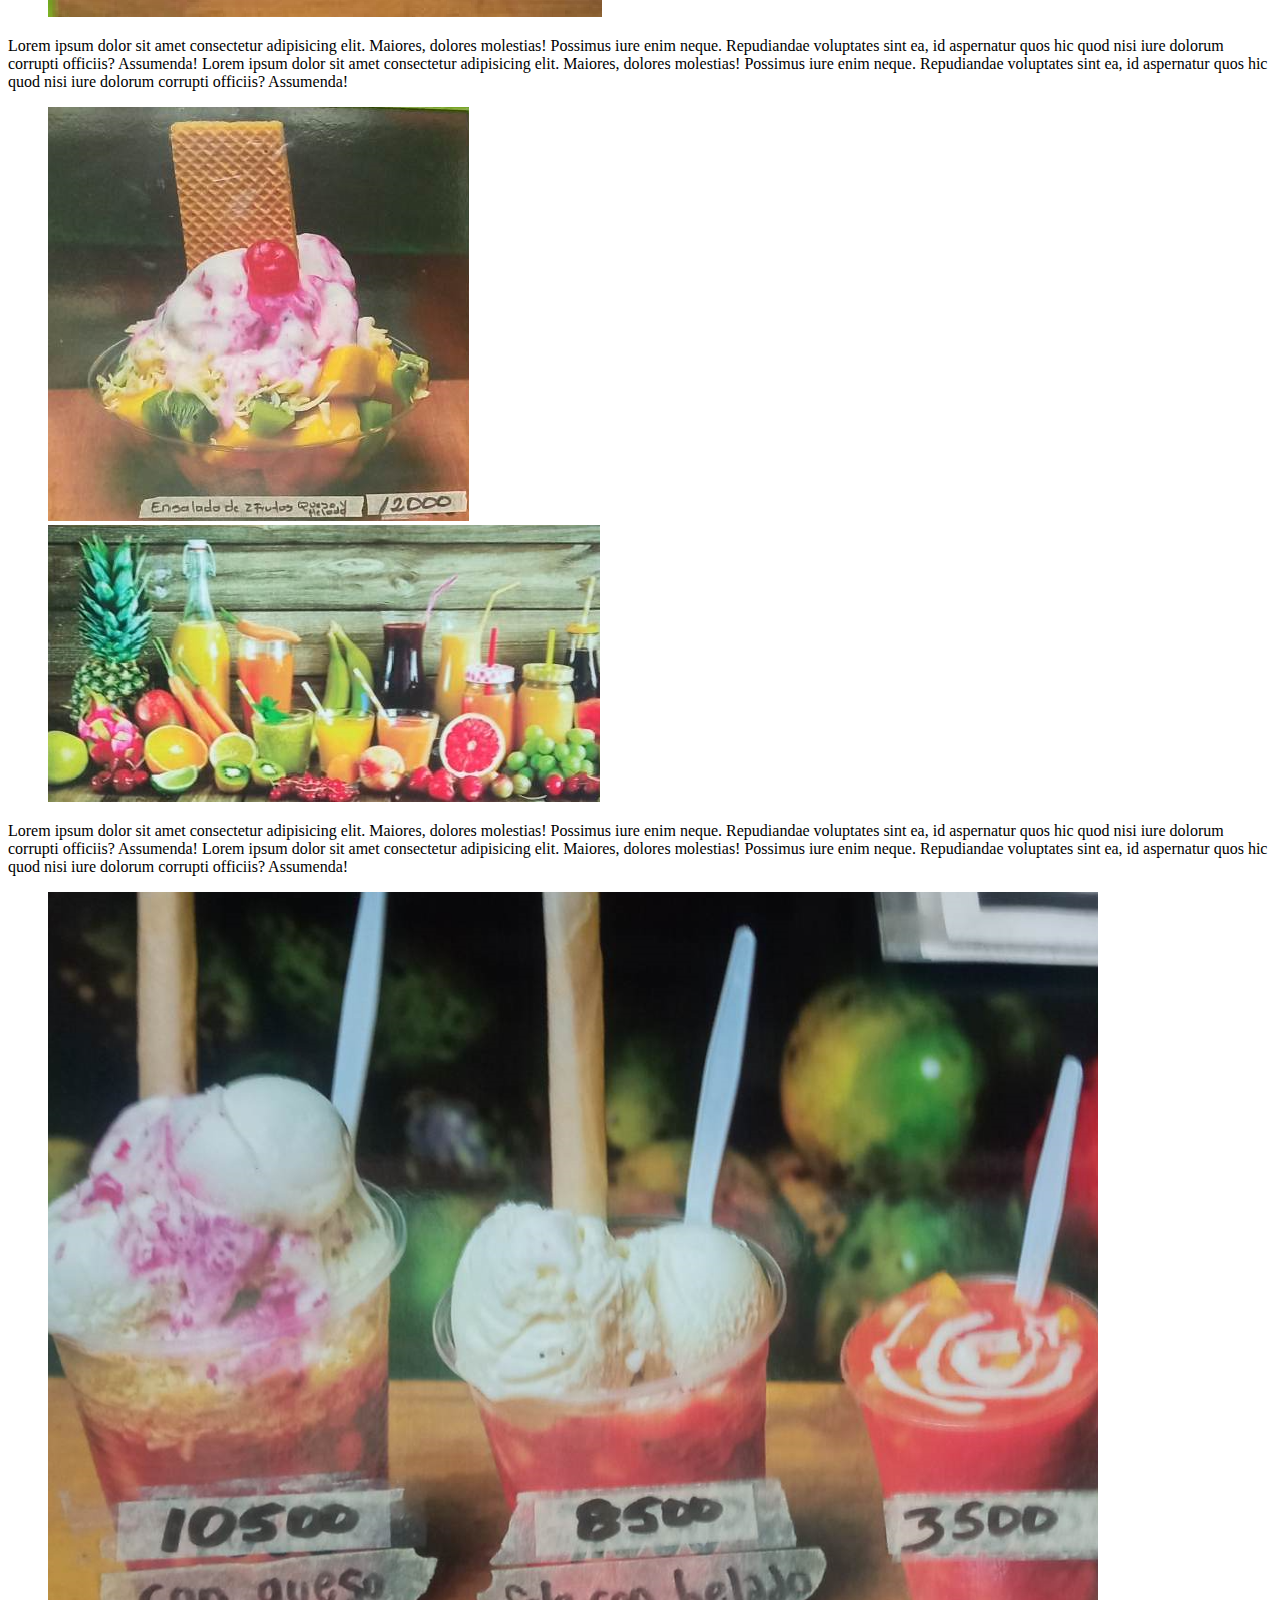
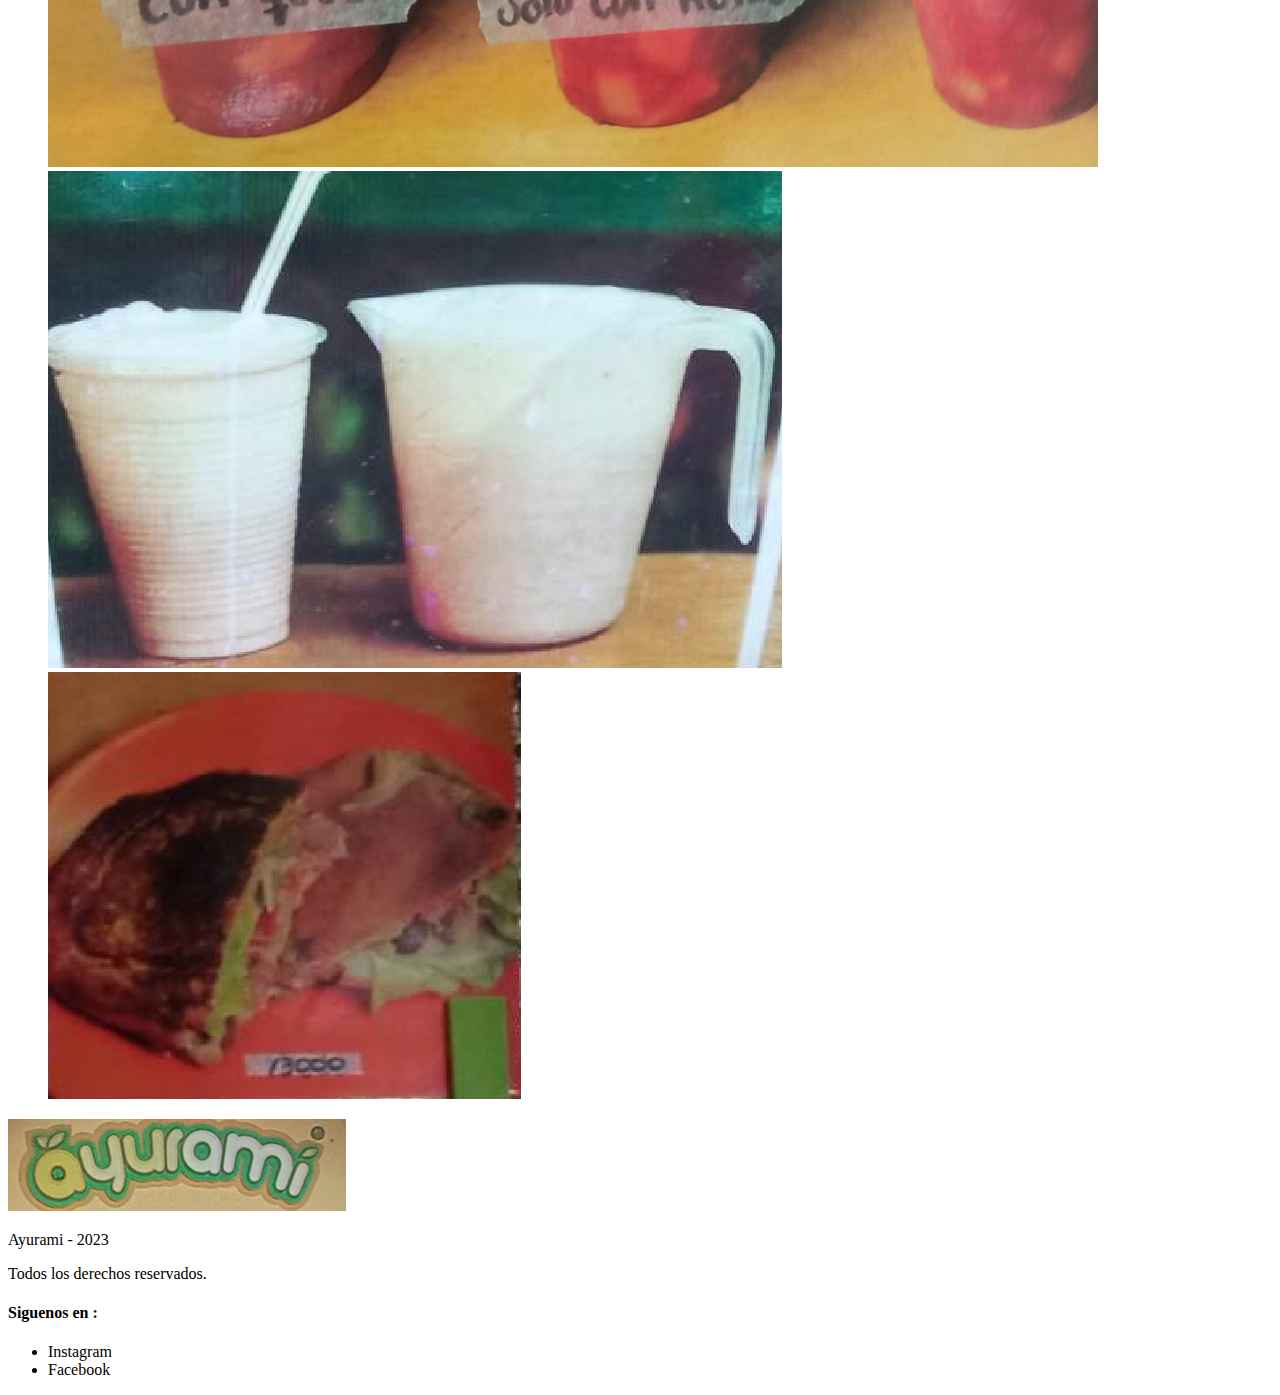
==== commit 462cb9fc: "Creacion de archivos .scss y distibucion de archivos en cartpetas" ====
--- a/index.html
+++ b/index.html
@@ -11,35 +11,31 @@
 
   <body>
     <header>
-      <a href="./index.html"
-        ><img
-          class="header__logo"
-          class="header__logoinicio"
-          src="img/logos/logo2.png"
-          alt="logotipo"
-        />
-      </a>
       <nav>
-        <ul class="nav-list">
-          <li class="list-item">
+        <a href="./index.html"
+          ><img class="nav__logo" src="img/logos/logo2.png" alt="logotipo" />
+        </a>
+        <ul class="nav__list">
+          <li class="nav__list__item">
             <a href="./pages/sobre-nosotros.html">Sobre nosotros</a>
           </li>
-          <li class="list-item">
+          <li class="nav__list__item">
             <a href="./pages/productos.html">Productos</a>
           </li>
-          <li class="list-item">
+          <li class="nav__list__item">
             <a href="./pages/maspedidos.html"> Mas Pedidos</a>
           </li>
-          <li class="list-item">
+          <li class="nav__list__item">
             <a href="./pages/contactanos.html">Contactanos</a>
           </li>
         </ul>
       </nav>
     </header>
-    <h1 class="section__tituloprincipal">Bienvenidos a Ayurami</h1>
+
+    <h1 class="titulo-principal">Bienvenidos a Ayurami</h1>
 
     <main class="main-index">
-      <section class="index">
+      <section class="main-index__descripcion">
         <article>
           <p>
             Lorem ipsum dolor sit amet consectetur, adipisicing elit. Sapiente
@@ -59,13 +55,13 @@
           </p>
           <figure>
             <img
-              class="inicio__imglocal"
+              class="main-index__imgnegocio"
               src="img/negocio/Negocio_externo.png"
               alt="ayurami"
             />
           </figure>
         </article>
-        <article class="inicio__descripcion">
+        <article class="main-index__descripcion">
           <p>
             Lorem ipsum dolor sit amet consectetur, adipisicing elit. Sapiente
             ullam quisquam magnam, eius quidem adipisci facere suscipit
@@ -85,10 +81,10 @@
         </article>
       </section>
 
-      <section class="novedades">
-        <h2 class="novedades__titulo">Novedades</h2>
+      <section class="main-index__novedades">
+        <h2 class="main-index__novedades__titulo">Novedades</h2>
 
-        <article class="novedades__tarjeta">
+        <article class="main-index__novedades__tarjeta">
           <p>
             Lorem ipsum dolor sit amet consectetur adipisicing elit. Maiores,
             dolores molestias! Possimus iure enim neque. Repudiandae voluptates
@@ -101,14 +97,14 @@
 
           <figure>
             <img
-              class="inicio__imgnovedades"
+              class="main-index__novedades__imgnovedades"
               src="./img/productos/Producto_bananasplit2.png"
               alt="banana split"
             />
           </figure>
         </article>
 
-        <article class="novedades__tarjeta">
+        <article class="main-index__novedades__tarjeta">
           <p>
             Lorem ipsum dolor sit amet consectetur adipisicing elit. Maiores,
             dolores molestias! Possimus iure enim neque. Repudiandae voluptates
@@ -121,7 +117,7 @@
           <figure>
             <div>
               <img
-                class="inicio__imgnovedades"
+                class="main-index__novedades__imgnovedades"
                 src="img/productos/Producto_ensaladafrutas.png"
                 alt="ensalada"
               />
@@ -129,7 +125,7 @@
 
             <div>
               <img
-                class="inicio__imgnovedades"
+                class="main-index__novedades__imgnovedades"
                 src="img/productos/Producto_jugosnaturales.png"
                 alt="jugos"
               />
@@ -137,7 +133,7 @@
           </figure>
         </article>
 
-        <article class="novedades__tarjeta">
+        <article class="main-index__novedades__tarjeta">
           <p>
             Lorem ipsum dolor sit amet consectetur adipisicing elit. Maiores,
             dolores molestias! Possimus iure enim neque. Repudiandae voluptates
--- a/css/style.css
+++ b/css/style.css
@@ -1,303 +1,5 @@
-* {
-  margin: 0;
-  padding: 0;
-  box-sizing: border-box;
+h1 {
+  color: red;
 }
 
-a {
-  text-decoration: none;
-}
-ul {
-  list-style: none;
-}
-p {
-  padding: 5px;
-}
-main {
-  margin-bottom: 5px;
-}
-
-/* Menu  ---------------------------------------------------------------------- */
-header {
-  background-image: url(../img/background/degradado.jpg);
-  background-position: center;
-  background-size: cover;
-
-  font-size: 15px;
-  font-family: "Times New Roman", Times, serif;
-  font-style: italic;
-
-  display: flex;
-  flex-flow: row wrap;
-  justify-content: space-between;
-  align-items: center;
-}
-
-.nav-list {
-  padding: 20px;
-  display: flex;
-  gap: 30px;
-  flex-wrap: wrap;
-
-  font-size: 2rem;
-}
-
-.header__logo {
-  width: 100%;
-  height: 100%;
-  border-style: dashed;
-}
-
-.section__tituloprincipal {
-  background-color: rgb(154, 209, 72);
-  text-align: center;
-  font-style: italic;
-  font-size: 2rem;
-  margin-bottom: 5px;
-}
-
-/* Index  ---------------------------------------------------------------------- */
-
-.main-index {
-  display: grid;
-  grid-template-columns: 2fr 1fr;
-}
-
-.index {
-  background-color: lightgreen;
-  font-size: 1.5rem;
-  margin-bottom: 10px;
-  margin-right: 10px;
-}
-
-.novedades {
-  display: flex;
-  flex-flow: row wrap;
-  background-color: lightcoral;
-  width: 100%;
-}
-
-.inicio__imglocal {
-  border-style: solid;
-  border-color: orange;
-  width: 50%;
-  border-radius: 50px;
-  border-width: 5px;
-}
-
-.novedades__tarjeta {
-  border-style: solid;
-  width: 100%;
-  text-align: center;
-  margin: 5px;
-  background-color: orange;
-}
-
-
-
-/* .novedades__titulo {
-  display: flex;
-  flex-direction: column;
-  justify-content: space-around;
-  align-items: center;
-  font-size: 2rem;
-  font-style: italic;
-} */
-
-.inicio__imgnovedades {
-  width: 50%;
-}
-
-footer {
-  background-color: #cbe8ba;
-}
-.derechos {
-  text-align: center;
-  font-size: 1rem;
-}
-
-.logo-footer {
-  border-radius: 10px;
-  width: 20%;
-}
-
-.siguenos {
-  text-align: justify;
-  padding-left: 10px;
-}
-
-/* Sobre nosotros  ---------------------------------------------------------------------- */
-
-.sobrenosotros {
-  background-image: url(../img/background/verde.png);
-  background-position: center;
-  background-size: cover;
-}
-
-.sobrenosotros__tituloarticulo {
-  color: white;
-  padding: 20px;
-  text-align: center;
-  font-style: italic;
-}
-
-article .article__imgnegocio {
-  width: 50%;
-  border-color: white;
-  border-style: solid;
-  border-radius: 20px;
-}
-
-.articulo2 {
-  display: flex;
-  flex-flow: column wrap;
-  justify-content: center;
-  align-items: center;
-}
-
-/* Productos  ---------------------------------------------------------------------- */
-
-.productos {
-  background-image: url(../img/background/planta.png);
-  background-position: center;
-  background-size: cover;
-
-  display: grid;
-  grid-template-columns: 1fr 1fr 1fr 1fr;
-  gap: 20px;
-
-  display: flex;
-  flex-flow: row wrap;
-}
-.producto__lista li {
-  padding: 5px 5px;
-}
-.productos__tarjeta {
-  width: 400px;
-  height: 400px;
-  border-style: solid;
-  border-radius: 20px;
-  margin: 5px;
-
-  font-size: 1.5rem;
-  font-style: italic;
-  display: flex;
-  flex-direction: column;
-  justify-content: space-around;
-  align-items: center;
-}
-
-.productos__imagen {
-  margin-top: 30px;
-  width: 200px;
-  border-radius: 20px;
-  border-color: lime;
-  border-style: solid;
-}
-
-/* Mas Pedidos  ---------------------------------------------------------------------- */
-.pedidos {
-  display: grid;
-  grid-template-columns: repeat(3, 1fr);
-}
-
-.pedidos__descripcion {
-  text-align: center;
-  font-size: 1.5rem;
-  font-style: italic;
-}
-.pedidos__imgpedido {
-  width: 200px;
-  height: 200px;
-  margin-right: 10px;
-  border-radius: 10px;
-}
-.pedidos__article {
-  background-color: lightblue;
-  margin: 10px;
-  border-style: solid;
-  border-radius: 10px;
-  padding: 20px;
-  display: flex;
-  flex-direction: row;
-}
-
-/* Contactanos  ---------------------------------------------------------------------- */
-.contactanos {
-  display: flex;
-  flex-flow: row wrap;
-  justify-content: center;
-  align-items: center;
-}
-.contactanos__mapa {
-  width: 100%;
-  border-style: solid;
-  border-color: lightsalmon;
-  border-width: 10px;
-}
-
-.contactanos_local {
-  width: 90%;
-  border-style: solid;
-  border-color: orangered;
-  border-radius: 20px;
-  margin: 5px;
-}
-
-/* Mediaquerie Mobile */
-@media (min-width: 372px) and (max-width: 767px) {
-  /*Mobile Navbar*/
-
-  .nav-list {
-    display: flex;
-    flex-direction: column;
-  }
-
-  /*Mobile Inicio*/
-  .main-index {
-    display: flex;
-    flex-flow: row wrap;
-  }
-  .inicio__imglocal {
-    width: 100%;
-  }
-
-  .pedidos__article {
-    display: flex;
-    flex-direction: column;
-    align-items: center;
-  }
-
-  /*Mobile Sobre nosotors*/
-
-  /*Mobile Pedidos*/
-
-  /*Mobile Mas Pedidos*/
-  .pedidos {
-    display: flex;
-    flex-flow: column wrap;
-  }
-
-  /*Mobile Contactanos*/
-}
-
-/* Mediaquerie Desktop */
-
-@media (min-width: 768px) {
-  .nav-list {
-    display: flex;
-    flex-flow: row wrap;
-  }
-
-  .inicio {
-    display: flex;
-    flex-flow: column wrap;
-  }
-
-
-    /*Desktop Mas Pedidos*/
-    .pedidos {
-      display: flex;
-      flex-flow: row wrap;
-    }
-}
+/*# sourceMappingURL=style.css.map */
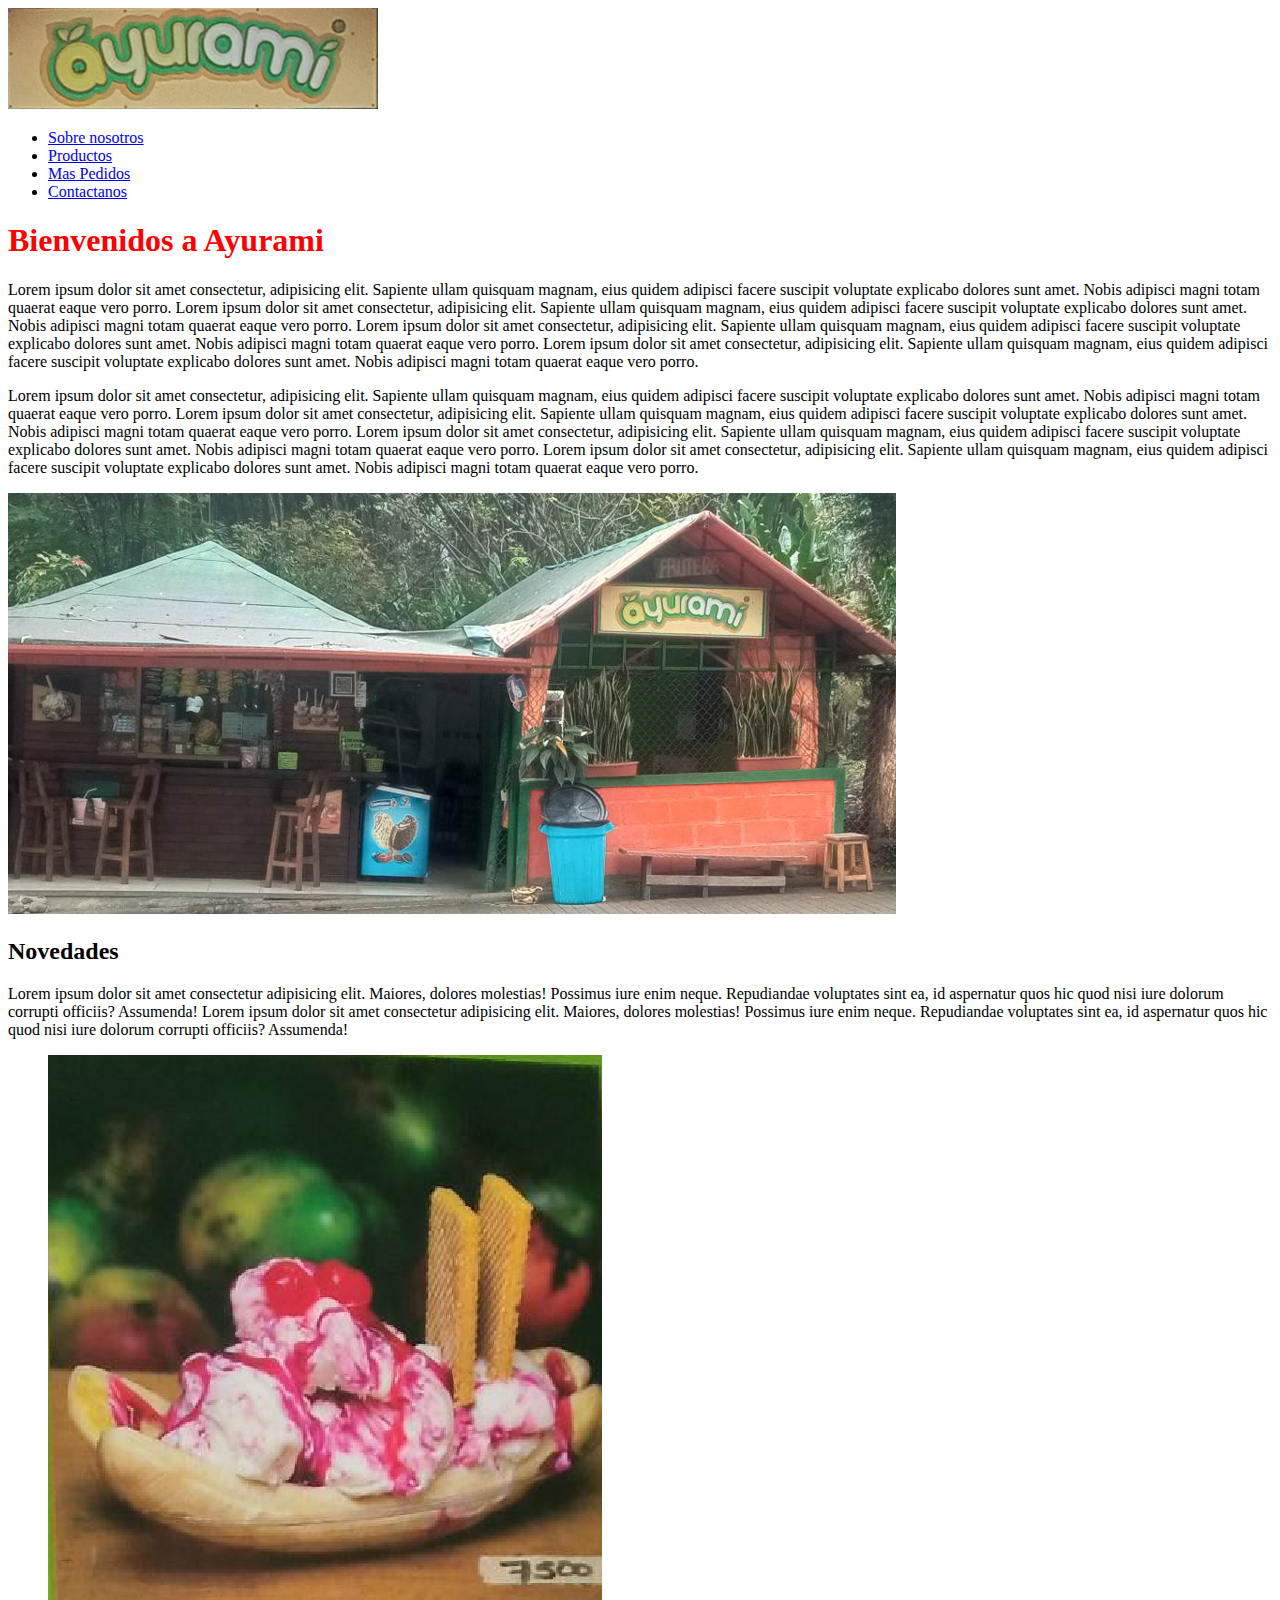
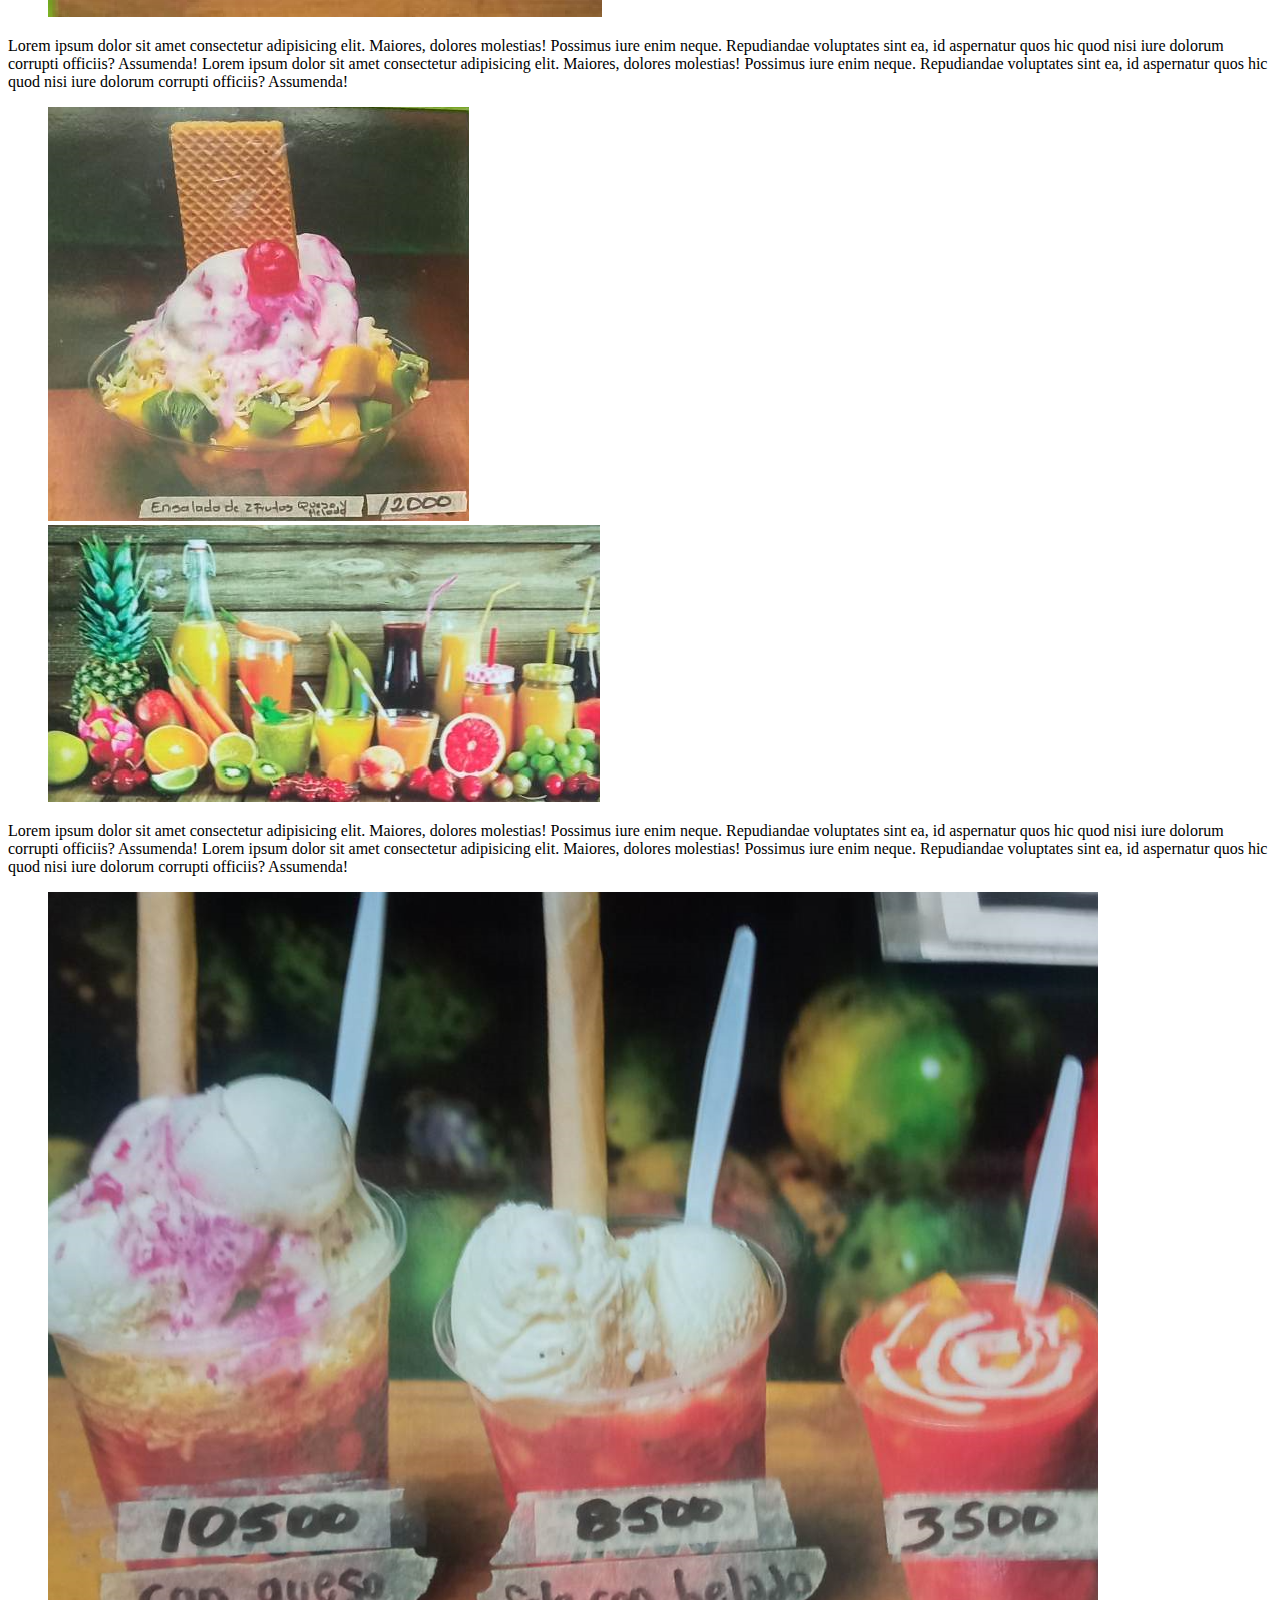
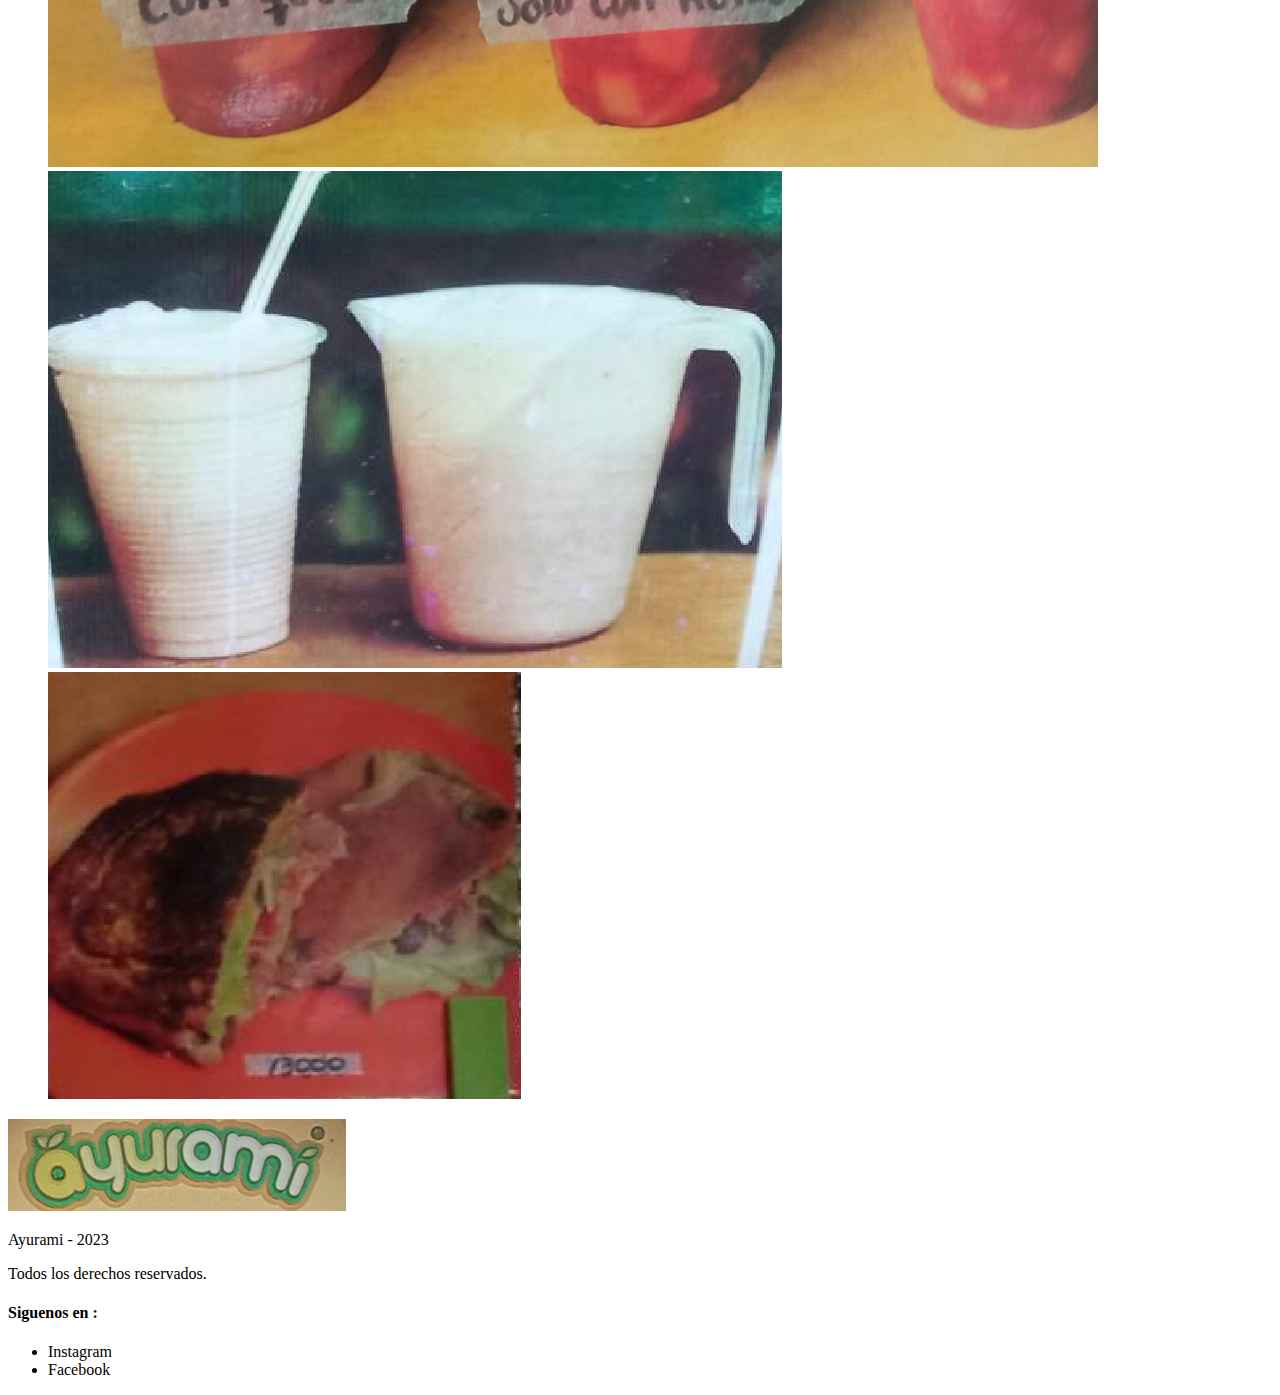
==== commit 29488e9a: "Se modificaron los estilos de Index a formato scss" ====
--- a/index.html
+++ b/index.html
@@ -10,23 +10,31 @@
   </head>
 
   <body>
-    <header>
+    <header >
+      <a class="header__link" href="./index.html"
+        ><img class="header__logo" src="img/logos/logo2.png" alt="logotipo" />
+      </a>
       <nav>
-        <a href="./index.html"
-          ><img class="nav__logo" src="img/logos/logo2.png" alt="logotipo" />
-        </a>
         <ul class="nav__list">
           <li class="nav__list__item">
-            <a href="./pages/sobre-nosotros.html">Sobre nosotros</a>
+            <a class="nav__item__texto" href="./pages/sobre-nosotros.html"
+              >Sobre nosotros</a
+            >
           </li>
           <li class="nav__list__item">
-            <a href="./pages/productos.html">Productos</a>
+            <a class="nav__item__texto" href="./pages/productos.html"
+              >Productos</a
+            >
           </li>
           <li class="nav__list__item">
-            <a href="./pages/maspedidos.html"> Mas Pedidos</a>
+            <a class="nav__item__texto" href="./pages/maspedidos.html">
+              Mas Pedidos</a
+            >
           </li>
           <li class="nav__list__item">
-            <a href="./pages/contactanos.html">Contactanos</a>
+            <a class="nav__item__texto" href="./pages/contactanos.html"
+              >Contactanos</a
+            >
           </li>
         </ul>
       </nav>
@@ -53,14 +61,8 @@
             adipisci facere suscipit voluptate explicabo dolores sunt amet.
             Nobis adipisci magni totam quaerat eaque vero porro.
           </p>
-          <figure>
-            <img
-              class="main-index__imgnegocio"
-              src="img/negocio/Negocio_externo.png"
-              alt="ayurami"
-            />
-          </figure>
         </article>
+
         <article class="main-index__descripcion">
           <p>
             Lorem ipsum dolor sit amet consectetur, adipisicing elit. Sapiente
@@ -79,12 +81,17 @@
             Nobis adipisci magni totam quaerat eaque vero porro.
           </p>
         </article>
+        <img
+          class="main-index__imgnegocio"
+          src="img/negocio/Negocio_externo.png"
+          alt="ayurami"
+        />
       </section>
 
       <section class="main-index__novedades">
         <h2 class="main-index__novedades__titulo">Novedades</h2>
 
-        <article class="main-index__novedades__tarjeta">
+        <article class="main-index__novedades__targeta">
           <p>
             Lorem ipsum dolor sit amet consectetur adipisicing elit. Maiores,
             dolores molestias! Possimus iure enim neque. Repudiandae voluptates
@@ -104,7 +111,7 @@
           </figure>
         </article>
 
-        <article class="main-index__novedades__tarjeta">
+        <article class="main-index__novedades__targeta">
           <p>
             Lorem ipsum dolor sit amet consectetur adipisicing elit. Maiores,
             dolores molestias! Possimus iure enim neque. Repudiandae voluptates
@@ -133,7 +140,7 @@
           </figure>
         </article>
 
-        <article class="main-index__novedades__tarjeta">
+        <article class="main-index__novedades__targeta">
           <p>
             Lorem ipsum dolor sit amet consectetur adipisicing elit. Maiores,
             dolores molestias! Possimus iure enim neque. Repudiandae voluptates
@@ -147,7 +154,7 @@
           <figure class="novedades__targeta__img">
             <div>
               <img
-                class="inicio__imgnovedades"
+                class="main-index__novedades__imgnovedades"
                 src="img/productos/Producto_salpicones3.png"
                 alt="ensalada"
               />
@@ -155,14 +162,14 @@
 
             <div>
               <img
-                class="inicio__imgnovedades"
+                class="main-index__novedades__imgnovedades"
                 src="img/productos/Producto_jugosnaturales2.png"
                 alt="jugos"
               />
             </div>
             <div>
               <img
-                class="inicio__imgnovedades"
+                class="main-index__novedades__imgnovedades"
                 src="img/productos/Producto_sanduche2.png"
                 alt="jugos"
               />
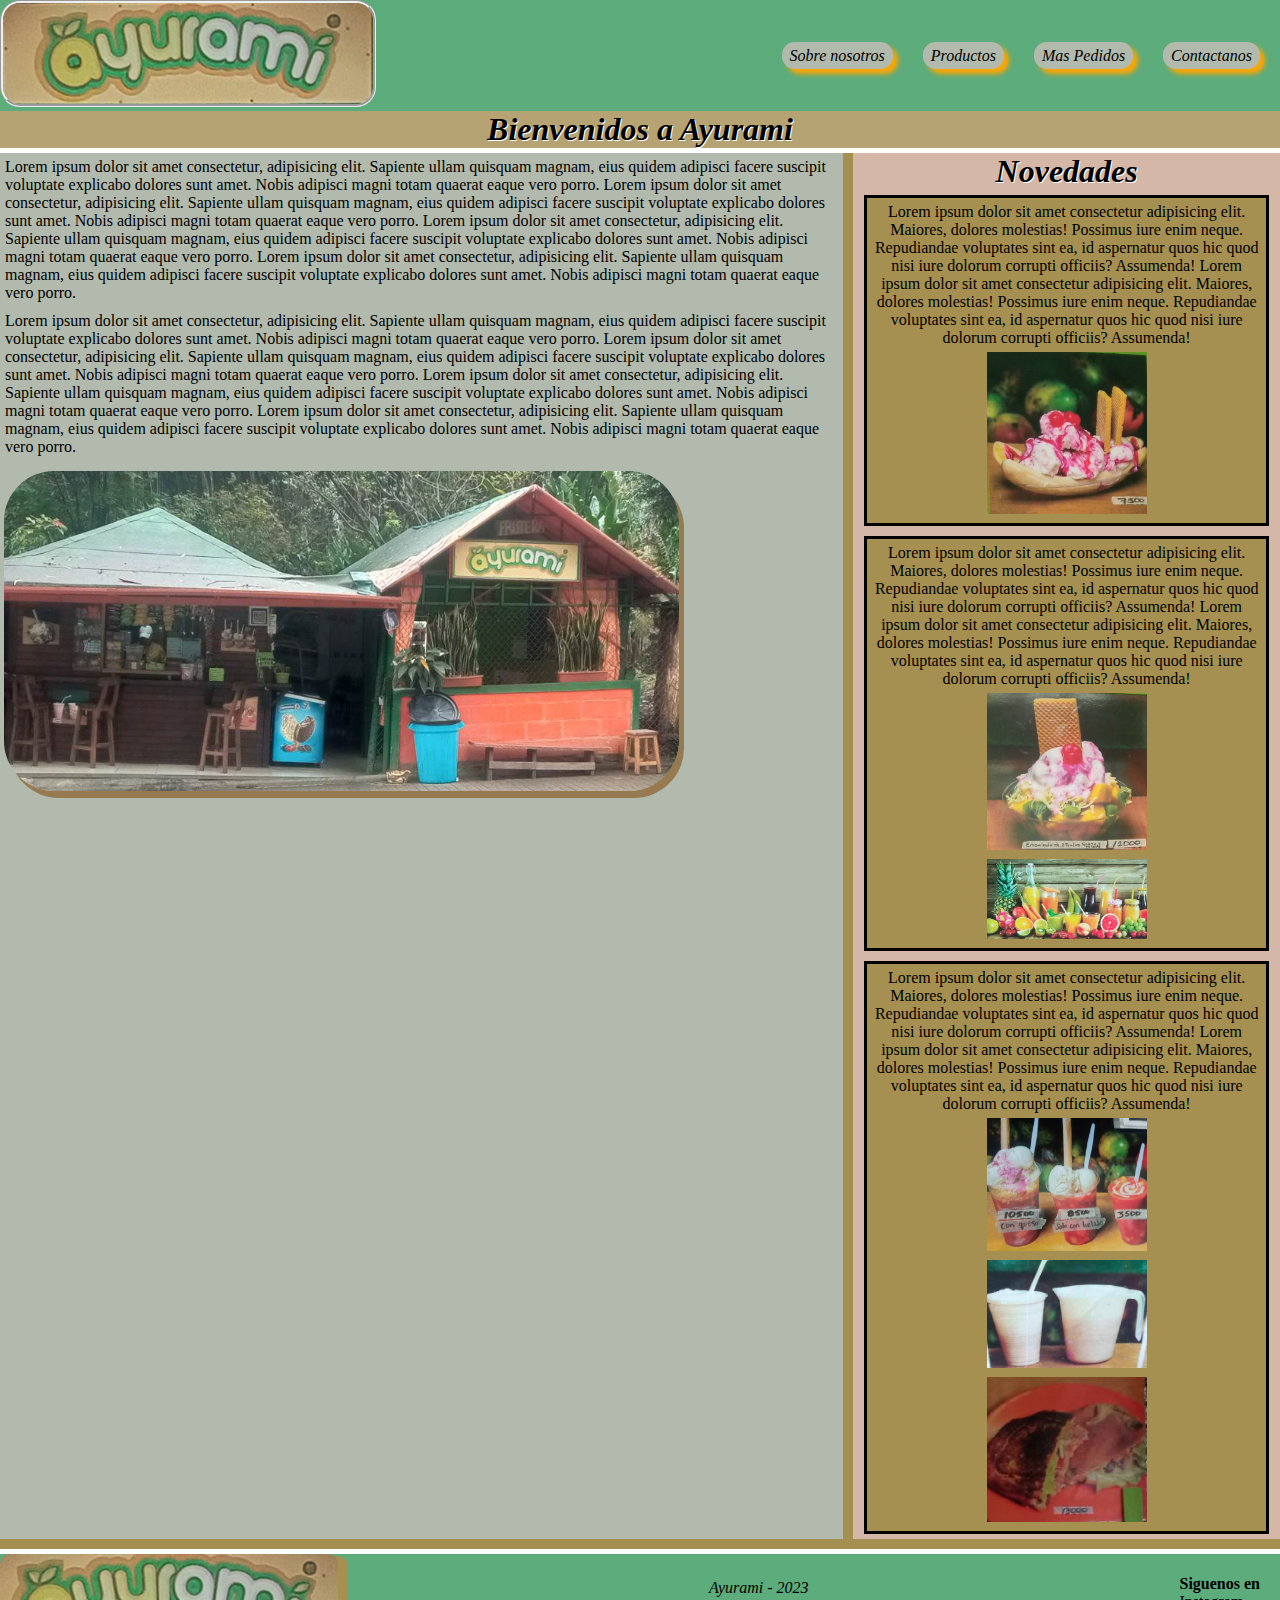
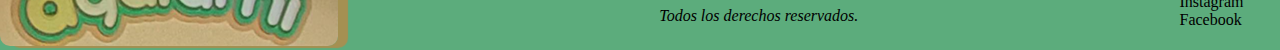
==== commit 3253f6c2: "Se modifico el estilo de foot con scss" ====
--- a/index.html
+++ b/index.html
@@ -10,7 +10,7 @@
   </head>
 
   <body>
-    <header >
+    <header>
       <a class="header__link" href="./index.html"
         ><img class="header__logo" src="img/logos/logo2.png" alt="logotipo" />
       </a>
@@ -181,14 +181,16 @@
 
     <footer>
       <div>
-        <img class="logo-footer" src="./img/logos/logo3.png" alt="logo3" />
+        <a id="inicio" href="./index.html">
+          <img class="footer__logo" src="./img/logos/logo3.png" alt="logo3" />
+        </a>
       </div>
-      <div class="derechos">
+      <div class="footer__derechos">
         <p>Ayurami - 2023</p>
         <p>Todos los derechos reservados.</p>
       </div>
-      <div class="siguenos">
-        <h4>Siguenos en :</h4>
+      <div class="footer__siguenos">
+        <h4>Siguenos en</h4>
         <ul>
           <li>Instagram</li>
           <li>Facebook</li>
--- a/css/style.css
+++ b/css/style.css
@@ -1,5 +1,195 @@
-h1 {
-  color: red;
+* {
+  margin: 0;
+  padding: 0;
+  box-sizing: border-box;
+}
+
+a {
+  text-decoration: none;
+}
+
+ul {
+  list-style: none;
+}
+
+p {
+  padding: 5px;
+}
+
+main {
+  margin-bottom: 5px;
+}
+
+/* Menu  ---------------------------------------------------------------------- */
+header {
+  background-color: #5cac7c;
+  font-size: 15px;
+  font-family: "Times New Roman", Times, serif;
+  font-style: italic;
+  display: flex;
+  flex-flow: row wrap;
+  justify-content: space-between;
+  align-items: center;
+}
+header .header__logo {
+  width: 100%;
+  height: 100%;
+  border-style: groove;
+  border-radius: 20px;
+}
+header .nav__list {
+  padding: 20px;
+  display: flex;
+  gap: 30px;
+  flex-wrap: wrap;
+  font-size: 1.5rem;
+}
+header .nav__list__item {
+  padding: 0.3em 0.5em;
+  background-color: #b2baae;
+  font-size: 1rem;
+  border-radius: 0.8em;
+  box-shadow: 5px 5px 5px orange;
+}
+header .nav__item__texto {
+  color: black;
+  font-size: 1rem;
+}
+header .nav__item__texto:hover {
+  color: #4a9ab1;
+}
+
+footer {
+  display: flex;
+  flex-flow: row wrap;
+  background-color: #5cac7c;
+  justify-content: space-between;
+  align-items: center;
+}
+
+.footer__derechos {
+  text-align: center;
+  font-style: italic;
+  font-size: 1rem;
+}
+
+.footer__logo {
+  border-radius: 10px;
+  box-shadow: 10px 2px 1px #a59052;
+  width: 100%;
+}
+
+.footer__siguenos {
+  padding-right: 20px;
+}
+
+/* Titulo principal de las paginas  ---------------------------------------------------------------------- */
+.titulo-principal {
+  background-color: #b6a373;
+  text-align: center;
+  font-style: italic;
+  font-size: 2rem;
+  margin-bottom: 5px;
+  text-shadow: 1px 1px white;
+}
+
+/* Inicio  ---------------------------------------------------------------------- */
+.main-index {
+  display: grid;
+  grid-template-columns: 2fr 1fr;
+  background-color: #a59052;
+}
+.main-index__descripcion {
+  background-color: #b2baae;
+  font-size: 1rem;
+  margin-bottom: 10px;
+  margin-right: 10px;
+}
+.main-index__imgnegocio {
+  box-shadow: 5px 7px #977a50;
+  width: 80%;
+  border-radius: 50px;
+  border-width: 5px;
+  margin-left: 4px;
+}
+.main-index__novedades {
+  display: flex;
+  flex-flow: row wrap;
+  justify-content: center;
+  background-color: #d5b7a7;
+  margin-bottom: 10px;
+}
+.main-index__novedades__titulo {
+  font-size: 2rem;
+  font-style: italic;
+  text-shadow: 1px 1px white;
+}
+.main-index__novedades__targeta {
+  border-style: solid;
+  width: 95%;
+  text-align: center;
+  margin: 5px;
+  background-color: #a59052;
+}
+.main-index__novedades__imgnovedades {
+  width: 40%;
+  margin-bottom: 5px;
+}
+
+/* Mediaquerie Mobile */
+@media (min-width: 300px) and (max-width: 767px) {
+  /*Mobile Navbar*/
+  header {
+    display: flex;
+    justify-content: center;
+    align-items: center;
+  }
+  .nav__list {
+    display: flex;
+    flex-direction: column;
+  }
+  .nav__item__texto {
+    display: flex;
+    justify-content: center;
+    align-items: center;
+  }
+  .main-index {
+    display: flex;
+    flex-direction: column;
+  }
+  .main-index__imgnegocio {
+    width: 50%;
+    box-shadow: none;
+    margin: 10px;
+  }
+}
+@media (min-width: 768px) and (max-width: 991px) {
+  header {
+    display: flex;
+    justify-content: center;
+    align-items: center;
+  }
+  .nav__list {
+    display: flex;
+    flex-direction: row;
+  }
+  .main-index {
+    display: flex;
+    flex-direction: column;
+  }
+  .main-index__descripcion {
+    display: flex;
+    flex-flow: column wrap;
+    justify-content: center;
+    align-items: center;
+  }
+  .main-index__imgnegocio {
+    width: 50%;
+    box-shadow: none;
+    margin: 10px;
+    border-color: #a59052;
+    border-style: solid;
+  }
 }
 
 /*# sourceMappingURL=style.css.map */
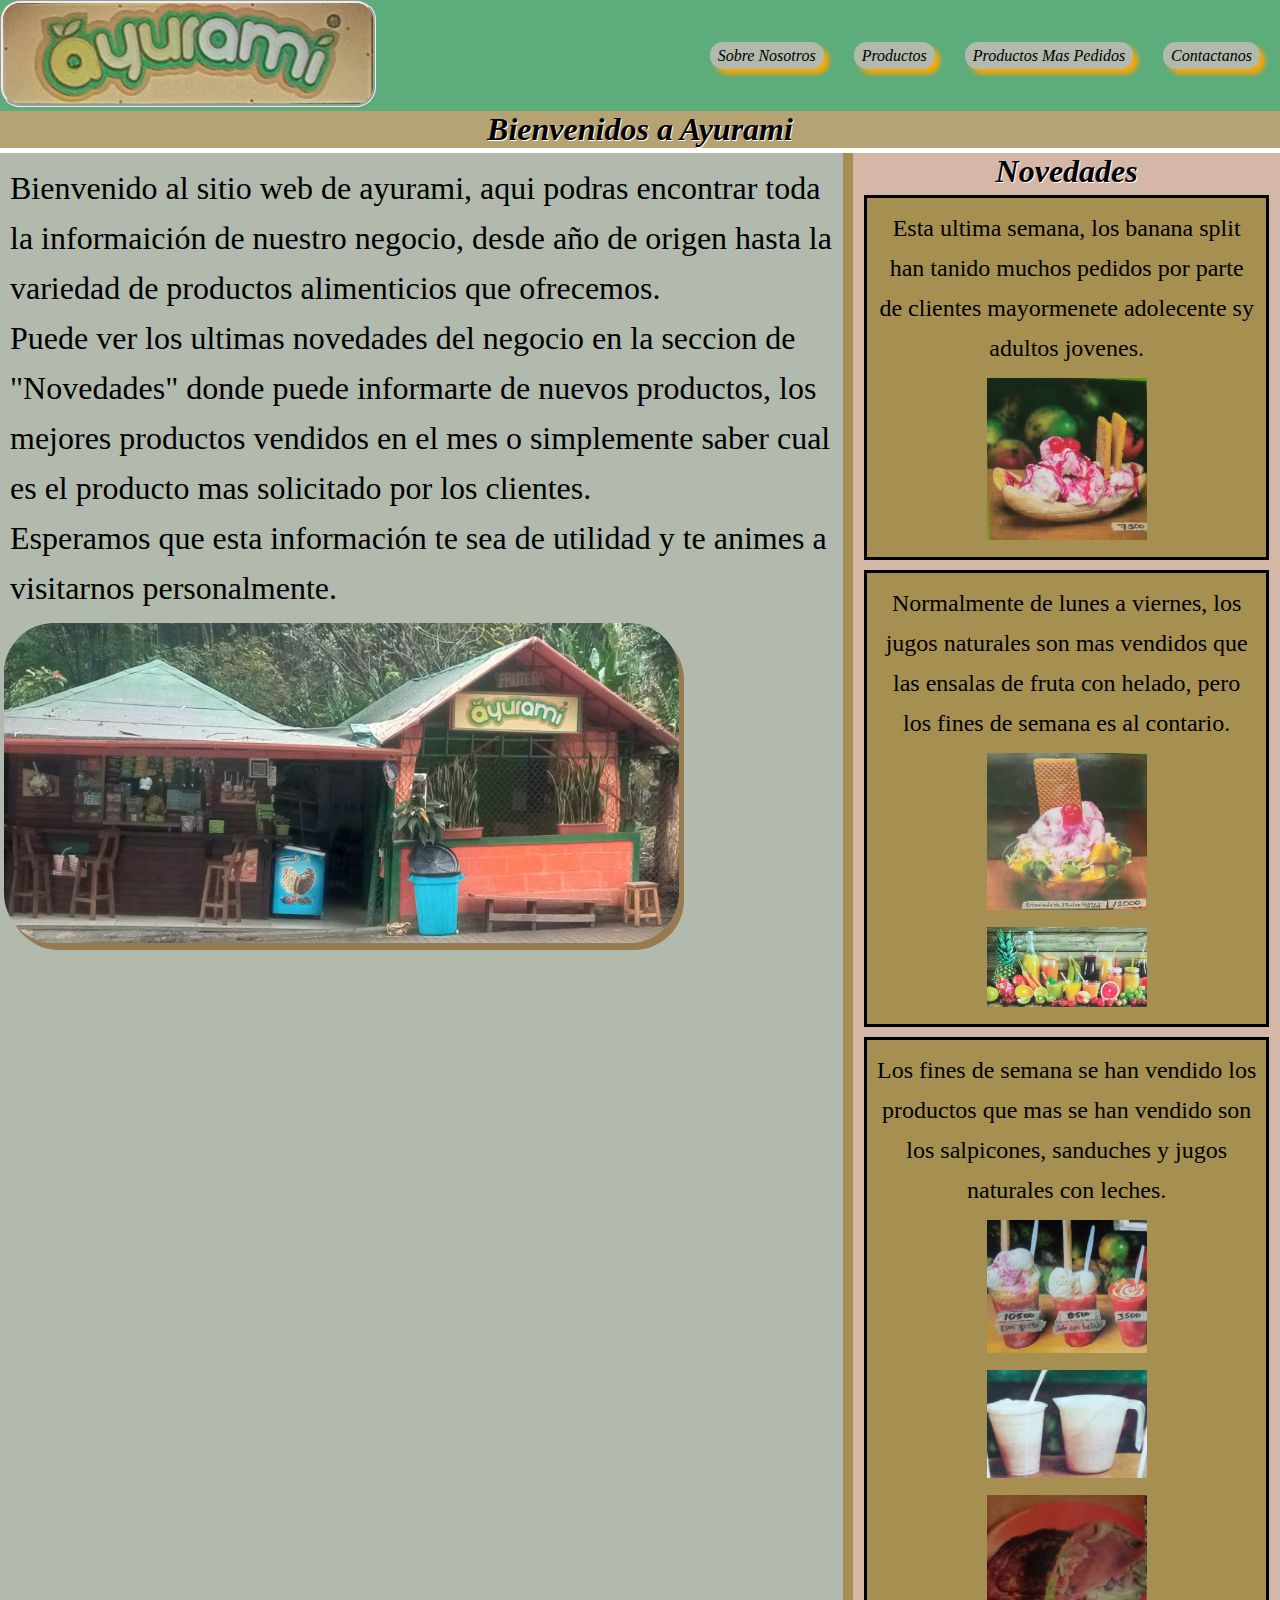
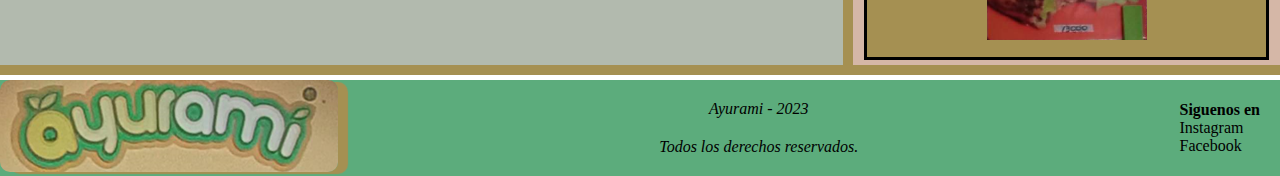
==== commit a546869a: "Se agregaron tags meta a cada pagina, ademas se agregaron animacion a la pagina de productos y produ" ====
--- a/index.html
+++ b/index.html
@@ -4,9 +4,16 @@
     <meta charset="UTF-8" />
     <meta http-equiv="X-UA-Compatible" content="IE=edge" />
     <meta name="viewport" content="width=device-width, initial-scale=1.0" />
+    <meta
+      name="description"
+      content="Bienvenido al sitio web de Ayurami, aqui encontraras toda la informacion sobre nuestro negocio y noticias sobre lo nuevo del negocio."
+    />
+    <meta name="robots" content="i  ndex,follow" />
+
     <link rel="stylesheet" href="./css/style.css" />
     <link rel="shortcut icon" href="img/ico/logo.ico" />
-    <title>Inicio</title>
+
+    <title>Ayurami |Negocio de alimientos naturales</title>
   </head>
 
   <body>
@@ -18,7 +25,7 @@
         <ul class="nav__list">
           <li class="nav__list__item">
             <a class="nav__item__texto" href="./pages/sobre-nosotros.html"
-              >Sobre nosotros</a
+              >Sobre Nosotros</a
             >
           </li>
           <li class="nav__list__item">
@@ -28,7 +35,7 @@
           </li>
           <li class="nav__list__item">
             <a class="nav__item__texto" href="./pages/maspedidos.html">
-              Mas Pedidos</a
+              Productos Mas Pedidos</a
             >
           </li>
           <li class="nav__list__item">
@@ -46,39 +53,15 @@
       <section class="main-index__descripcion">
         <article>
           <p>
-            Lorem ipsum dolor sit amet consectetur, adipisicing elit. Sapiente
-            ullam quisquam magnam, eius quidem adipisci facere suscipit
-            voluptate explicabo dolores sunt amet. Nobis adipisci magni totam
-            quaerat eaque vero porro. Lorem ipsum dolor sit amet consectetur,
-            adipisicing elit. Sapiente ullam quisquam magnam, eius quidem
-            adipisci facere suscipit voluptate explicabo dolores sunt amet.
-            Nobis adipisci magni totam quaerat eaque vero porro. Lorem ipsum
-            dolor sit amet consectetur, adipisicing elit. Sapiente ullam
-            quisquam magnam, eius quidem adipisci facere suscipit voluptate
-            explicabo dolores sunt amet. Nobis adipisci magni totam quaerat
-            eaque vero porro. Lorem ipsum dolor sit amet consectetur,
-            adipisicing elit. Sapiente ullam quisquam magnam, eius quidem
-            adipisci facere suscipit voluptate explicabo dolores sunt amet.
-            Nobis adipisci magni totam quaerat eaque vero porro.
-          </p>
-        </article>
-
-        <article class="main-index__descripcion">
-          <p>
-            Lorem ipsum dolor sit amet consectetur, adipisicing elit. Sapiente
-            ullam quisquam magnam, eius quidem adipisci facere suscipit
-            voluptate explicabo dolores sunt amet. Nobis adipisci magni totam
-            quaerat eaque vero porro. Lorem ipsum dolor sit amet consectetur,
-            adipisicing elit. Sapiente ullam quisquam magnam, eius quidem
-            adipisci facere suscipit voluptate explicabo dolores sunt amet.
-            Nobis adipisci magni totam quaerat eaque vero porro. Lorem ipsum
-            dolor sit amet consectetur, adipisicing elit. Sapiente ullam
-            quisquam magnam, eius quidem adipisci facere suscipit voluptate
-            explicabo dolores sunt amet. Nobis adipisci magni totam quaerat
-            eaque vero porro. Lorem ipsum dolor sit amet consectetur,
-            adipisicing elit. Sapiente ullam quisquam magnam, eius quidem
-            adipisci facere suscipit voluptate explicabo dolores sunt amet.
-            Nobis adipisci magni totam quaerat eaque vero porro.
+            Bienvenido al sitio web de ayurami, aqui podras encontrar toda la
+            informaición de nuestro negocio, desde año de origen hasta la
+            variedad de productos alimenticios que ofrecemos.<br />
+            Puede ver los ultimas novedades del negocio en la seccion de
+            "Novedades" donde puede informarte de nuevos productos, los mejores
+            productos vendidos en el mes o simplemente saber cual es el producto
+            mas solicitado por los clientes.<br />
+            Esperamos que esta información te sea de utilidad y te animes a
+            visitarnos personalmente.
           </p>
         </article>
         <img
@@ -93,40 +76,31 @@
 
         <article class="main-index__novedades__targeta">
           <p>
-            Lorem ipsum dolor sit amet consectetur adipisicing elit. Maiores,
-            dolores molestias! Possimus iure enim neque. Repudiandae voluptates
-            sint ea, id aspernatur quos hic quod nisi iure dolorum corrupti
-            officiis? Assumenda! Lorem ipsum dolor sit amet consectetur
-            adipisicing elit. Maiores, dolores molestias! Possimus iure enim
-            neque. Repudiandae voluptates sint ea, id aspernatur quos hic quod
-            nisi iure dolorum corrupti officiis? Assumenda!
+            Esta ultima semana, los banana split han tanido muchos pedidos por
+            parte de clientes mayormenete adolecente sy adultos jovenes.
           </p>
 
           <figure>
             <img
               class="main-index__novedades__imgnovedades"
               src="./img/productos/Producto_bananasplit2.png"
-              alt="banana split"
+              alt="banana_split"
             />
           </figure>
         </article>
 
         <article class="main-index__novedades__targeta">
           <p>
-            Lorem ipsum dolor sit amet consectetur adipisicing elit. Maiores,
-            dolores molestias! Possimus iure enim neque. Repudiandae voluptates
-            sint ea, id aspernatur quos hic quod nisi iure dolorum corrupti
-            officiis? Assumenda! Lorem ipsum dolor sit amet consectetur
-            adipisicing elit. Maiores, dolores molestias! Possimus iure enim
-            neque. Repudiandae voluptates sint ea, id aspernatur quos hic quod
-            nisi iure dolorum corrupti officiis? Assumenda!
+            Normalmente de lunes a viernes, los jugos naturales son mas vendidos
+            que las ensalas de fruta con helado, pero los fines de semana es al
+            contario.
           </p>
           <figure>
             <div>
               <img
                 class="main-index__novedades__imgnovedades"
                 src="img/productos/Producto_ensaladafrutas.png"
-                alt="ensalada"
+                alt="ensalada_de_frutas"
               />
             </div>
 
@@ -134,7 +108,7 @@
               <img
                 class="main-index__novedades__imgnovedades"
                 src="img/productos/Producto_jugosnaturales.png"
-                alt="jugos"
+                alt="jugos_naturales"
               />
             </div>
           </figure>
@@ -142,13 +116,8 @@
 
         <article class="main-index__novedades__targeta">
           <p>
-            Lorem ipsum dolor sit amet consectetur adipisicing elit. Maiores,
-            dolores molestias! Possimus iure enim neque. Repudiandae voluptates
-            sint ea, id aspernatur quos hic quod nisi iure dolorum corrupti
-            officiis? Assumenda! Lorem ipsum dolor sit amet consectetur
-            adipisicing elit. Maiores, dolores molestias! Possimus iure enim
-            neque. Repudiandae voluptates sint ea, id aspernatur quos hic quod
-            nisi iure dolorum corrupti officiis? Assumenda!
+            Los fines de semana se han vendido los productos que mas se han
+            vendido son los salpicones, sanduches y jugos naturales con leches.
           </p>
 
           <figure class="novedades__targeta__img">
--- a/css/style.css
+++ b/css/style.css
@@ -13,11 +13,19 @@
 }
 
 p {
-  padding: 5px;
+  padding: 10px;
 }
 
 main {
   margin-bottom: 5px;
+}
+
+body {
+  position: relative;
+  padding-bottom: 2, 5em;
+  min-height: 100vh;
+  display: flex;
+  flex-direction: column;
 }
 
 /* Menu  ---------------------------------------------------------------------- */
@@ -65,6 +73,7 @@
   background-color: #5cac7c;
   justify-content: space-between;
   align-items: center;
+  margin-top: auto;
 }
 
 .footer__derechos {
@@ -101,9 +110,10 @@
 }
 .main-index__descripcion {
   background-color: #b2baae;
-  font-size: 1rem;
+  font-size: 2rem;
   margin-bottom: 10px;
   margin-right: 10px;
+  line-height: 50px;
 }
 .main-index__imgnegocio {
   box-shadow: 5px 7px #977a50;
@@ -125,6 +135,8 @@
   text-shadow: 1px 1px white;
 }
 .main-index__novedades__targeta {
+  font-size: 1.5rem;
+  line-height: 40px;
   border-style: solid;
   width: 95%;
   text-align: center;
@@ -136,9 +148,155 @@
   margin-bottom: 5px;
 }
 
+.body-sobrenosotros {
+  background-image: url(../img/background/verde.png);
+  background-position: center;
+  background-size: cover;
+}
+
+.sobrenosotros {
+  height: 100%;
+  display: flex;
+  flex-direction: row;
+  gap: 20px;
+  font-size: 1.3rem;
+  line-height: 30px;
+}
+.sobrenosotros__titulo-articulo {
+  color: white;
+  padding: 20px;
+  text-align: center;
+  font-style: italic;
+  text-shadow: 2px 2px black;
+}
+.sobrenosotros__objetivos {
+  list-style: circle;
+  padding-bottom: 20px;
+}
+.sobrenosotros__articulo2 {
+  display: flex;
+  flex-direction: column;
+  justify-content: center;
+  align-items: center;
+}
+.sobrenosotros__articulo2__img {
+  width: 100%;
+  border-color: white;
+  border-style: solid;
+  border-radius: 20px;
+}
+
+.body-productos {
+  background-image: url(../img/background/planta.png);
+  background-position: center;
+  background-size: cover;
+}
+
+.productos {
+  display: flex;
+  flex-flow: row wrap;
+  justify-content: space-between;
+  gap: 20px;
+}
+.productos__targeta {
+  width: 400px;
+  height: 400px;
+  border-style: solid;
+  border-radius: 20px;
+  margin: 8px;
+  font-size: 1.5rem;
+  font-style: italic;
+  display: flex;
+  flex-flow: column wrap;
+  justify-content: center;
+  align-items: center;
+  box-shadow: 2px 10px 10px 5px #b2baae;
+}
+.productos__targeta__img {
+  margin-top: 30px;
+  width: 200px;
+  border-radius: 20px;
+  border-color: lime;
+  border-style: solid;
+  transition-property: all;
+  transition-duration: 1s;
+  transition-timing-function: linear;
+}
+.productos__targeta__img:hover {
+  width: 240px;
+  box-shadow: 4px 4px 4px 1px rgba(8, 131, 125, 0.603);
+}
+.productos__targeta__lista {
+  text-align: center;
+  padding: 5px 5px;
+}
+
+.descripcion {
+  text-align: center;
+  font-size: 2rem;
+  font-style: italic;
+  text-shadow: 1px 1px 1px orange;
+}
+
+.pedidos {
+  display: grid;
+  grid-template-columns: repeat(3, 1fr);
+}
+.pedidos__articulo {
+  display: flex;
+  flex-flow: column wrap;
+  justify-items: center;
+  align-items: center;
+  background-color: lightblue;
+  margin: 5px;
+  border-style: solid;
+  border-radius: 10px;
+  padding: 20px;
+  transition-property: all;
+  transition-duration: 1s;
+}
+.pedidos__articulo:hover {
+  background-color: black;
+  color: white;
+}
+.pedidos__articulo__img {
+  width: 200px;
+  height: 200px;
+  margin-right: 5px;
+  border-radius: 10px;
+  transition-property: all;
+  transition-duration: 1s;
+}
+.pedidos__articulo__img:hover {
+  width: 240px;
+  height: 240px;
+  box-shadow: 4px 4px 4px 1px white;
+}
+
+.contactanos {
+  display: flex;
+  flex-flow: row wrap;
+  justify-content: center;
+  align-items: center;
+}
+
+.contactanos__mapa {
+  width: 100%;
+  border-style: solid;
+  border-color: lightsalmon;
+  border-width: 10px;
+}
+
+.contactanos_local {
+  width: 90%;
+  border-style: solid;
+  border-color: orangered;
+  border-radius: 20px;
+  margin: 5px;
+}
+
 /* Mediaquerie Mobile */
-@media (min-width: 300px) and (max-width: 767px) {
-  /*Mobile Navbar*/
+@media (min-width: 300px) and (max-width: 480px) {
   header {
     display: flex;
     justify-content: center;
@@ -156,14 +314,41 @@
   .main-index {
     display: flex;
     flex-direction: column;
+  }
+  .main-index__descripcion {
+    font-size: 1rem;
   }
   .main-index__imgnegocio {
     width: 50%;
     box-shadow: none;
     margin: 10px;
   }
-}
-@media (min-width: 768px) and (max-width: 991px) {
+  .sobrenosotros {
+    display: flex;
+    flex-direction: column;
+  }
+  .sobrenosotros__articulo2 {
+    display: flex;
+    flex-flow: column wrap;
+  }
+  .sobrenosotros__articulo2__img {
+    width: 90%;
+    border-color: white;
+    border-style: solid;
+    border-radius: 20px;
+  }
+  .pedidos {
+    display: flex;
+    flex-flow: column wrap;
+  }
+  .pedidos__articulo {
+    display: flex;
+    flex-flow: column wrap;
+    justify-content: center;
+    align-items: center;
+  }
+}
+@media (min-width: 481px) and (max-width: 768px) {
   header {
     display: flex;
     justify-content: center;
@@ -171,7 +356,8 @@
   }
   .nav__list {
     display: flex;
-    flex-direction: row;
+    flex-flow: row wrap;
+    justify-content: space-between;
   }
   .main-index {
     display: flex;
@@ -190,6 +376,45 @@
     border-color: #a59052;
     border-style: solid;
   }
+  .sobrenosotros {
+    display: flex;
+    flex-direction: column;
+  }
+  .sobrenosotros__articulo2 {
+    display: flex;
+    justify-content: center;
+    align-items: center;
+  }
+  .sobrenosotros__articulo2__img {
+    width: 90%;
+    border-color: white;
+    border-style: solid;
+    border-radius: 20px;
+  }
+  .pedidos {
+    display: grid;
+    grid-template-columns: repeat(2, 1fr);
+  }
+  .pedidos__articulo {
+    display: flex;
+    justify-content: center;
+    align-items: center;
+  }
+}
+@media (min-width: 769px) and (max-width: 1300px) {
+  header {
+    display: flex;
+    justify-content: space-between;
+    align-items: center;
+  }
+  .nav__list {
+    display: flex;
+    flex-flow: row wrap;
+  }
+  .pedidos {
+    display: grid;
+    grid-template-columns: repeat(2, 1fr);
+  }
 }
 
 /*# sourceMappingURL=style.css.map */
